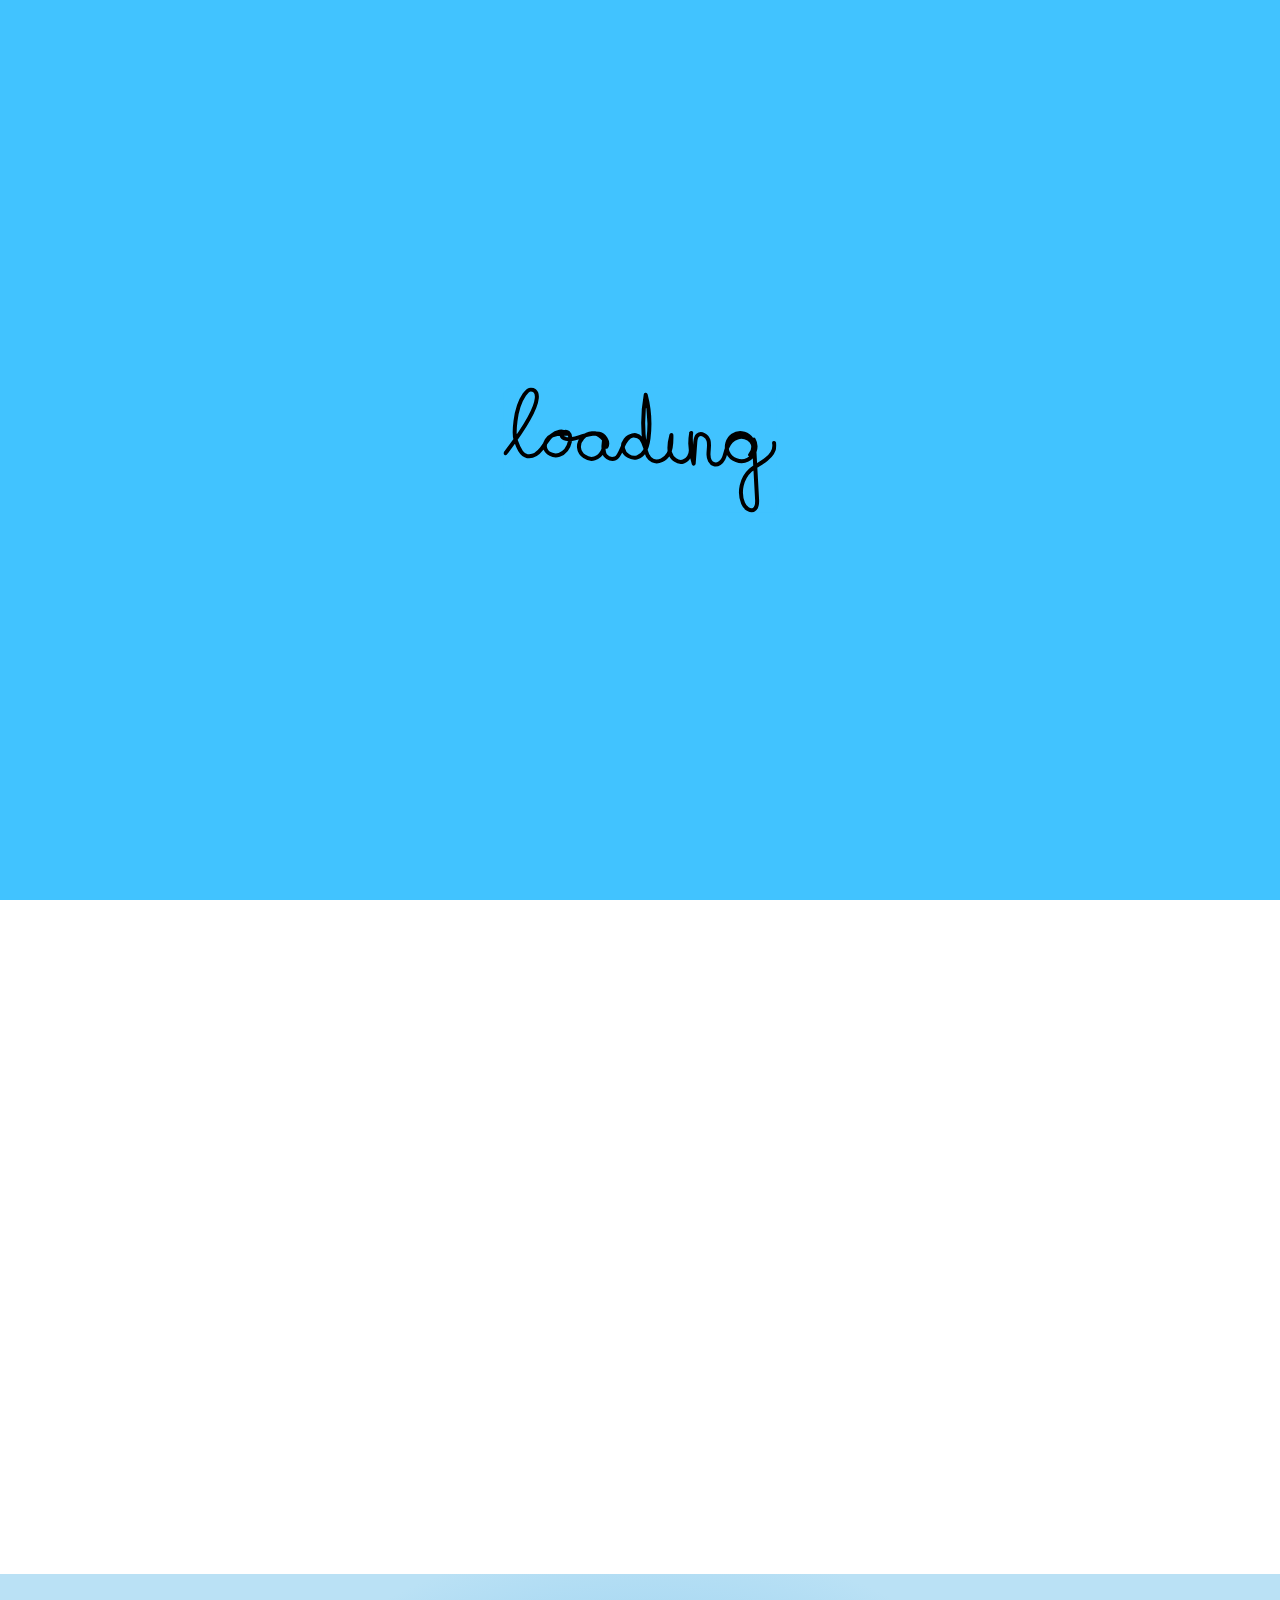
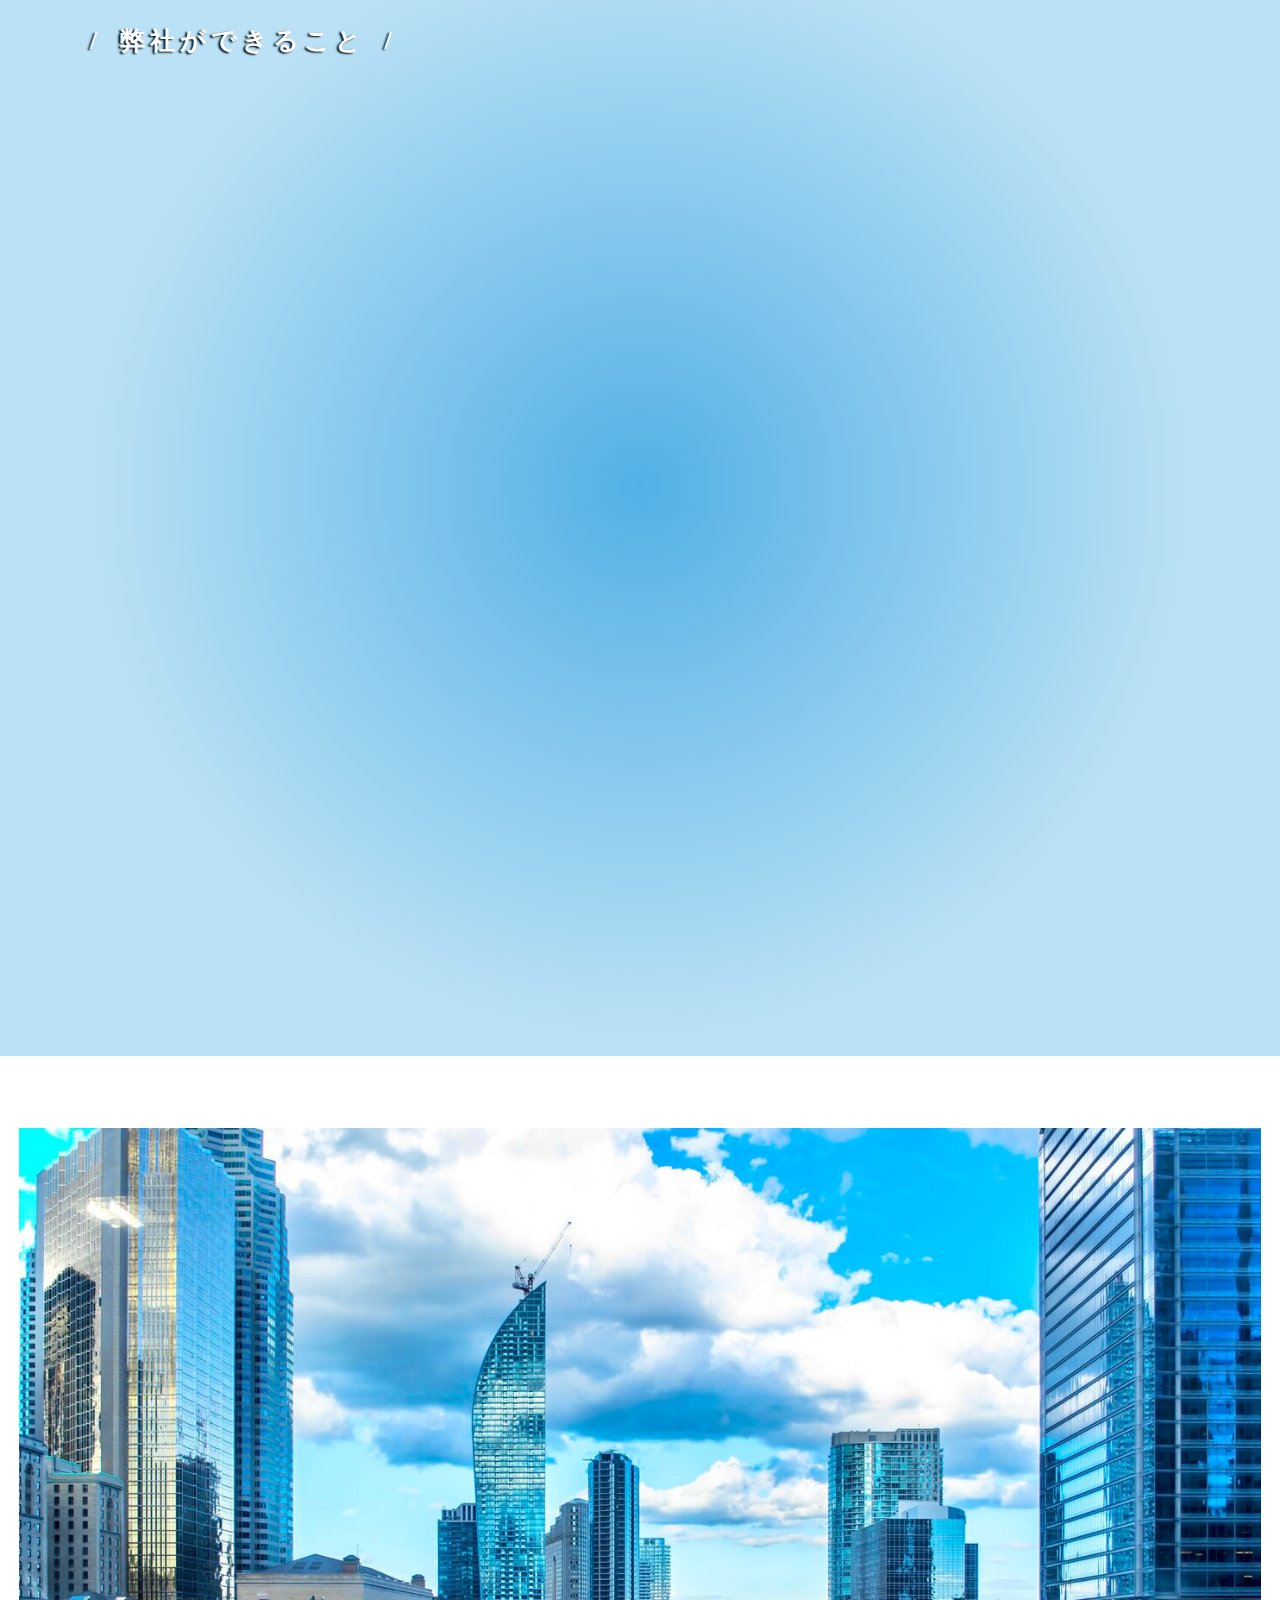
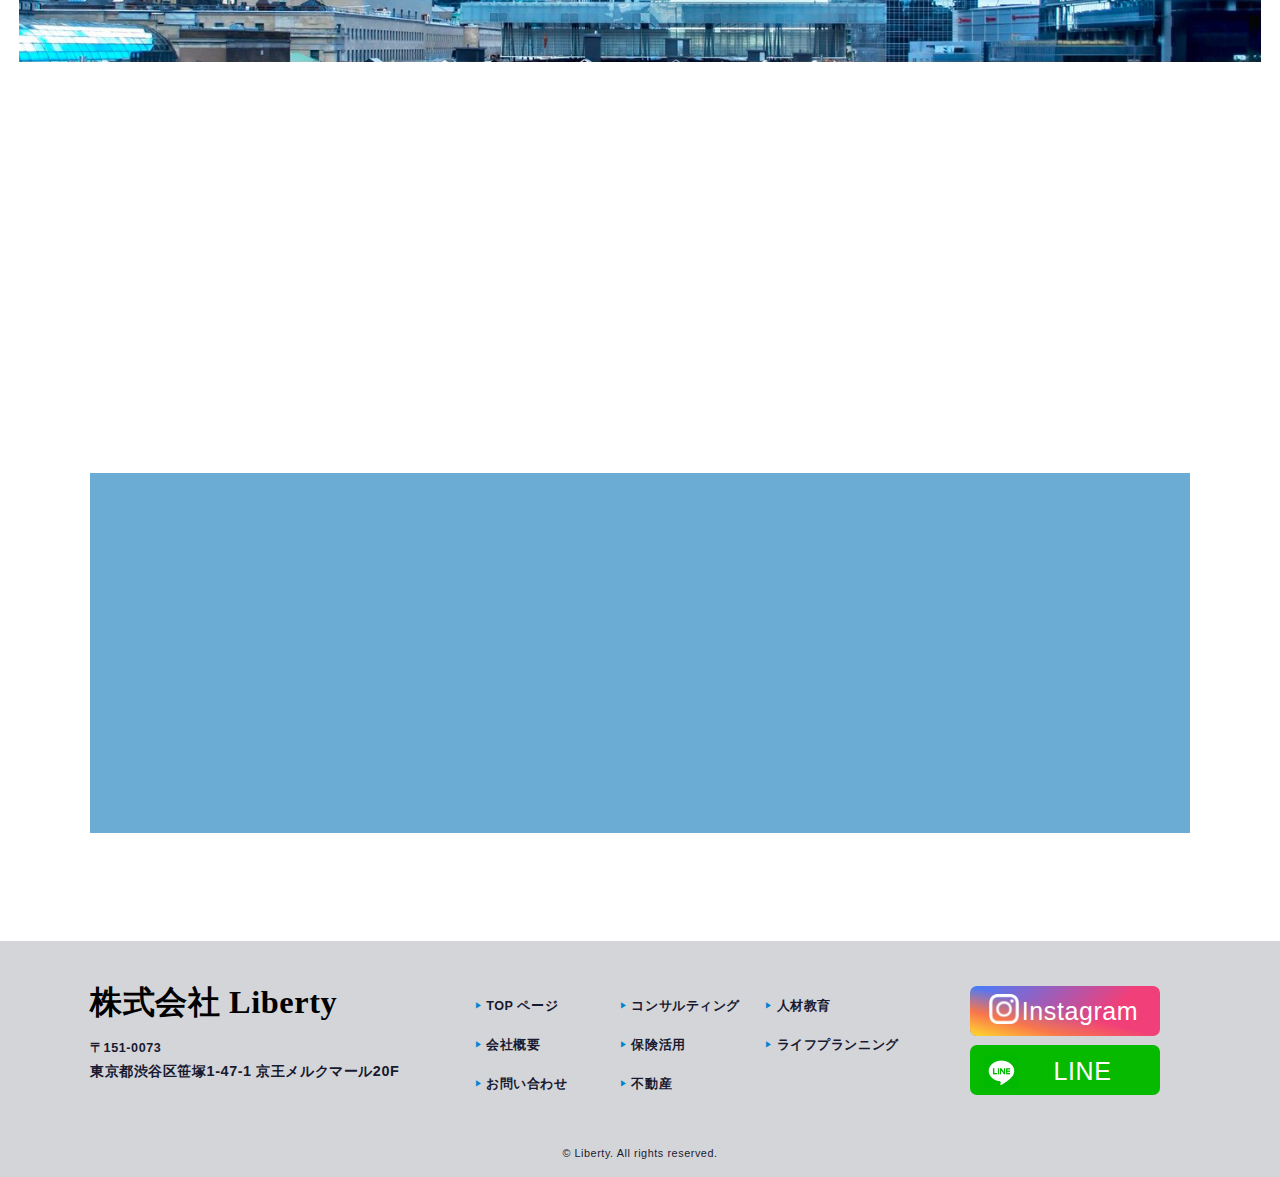
==== index.html @ 4d72312e "最初のコミット" ====
<!DOCTYPE HTML>
<html lang="ja" class=" not-safari not-chrome not-ie addPrintMessage">
<meta http-equiv="content-type" content="text/html;charset=UTF-8" />

<head>
    <meta charset="utf-8">
    <title>株式会社Liberty | あなたの生活に自由を</title>
    <link href="common/css/commona1d5.css" rel="stylesheet">
    <link href="s_css/topcd62.css" rel="stylesheet">
    <link href="slick/slickef31.css" rel="stylesheet">
    <link href="slick/slick-themea68f.css" rel="stylesheet">
    <link rel="canonical" href="index.html">
    <meta name="description" content="私たちは生活の中で様々な物にお金を払っています。その内容を見直し、活用することのよってより縛りのない自由な生活を送ることが出来ます。そのサービスを全国どこでも対応いたします！">
    <meta name="robots" content="">
    <meta property="og:title" content="株式会社Liberty | あなたの生活に自由を">
    <meta property="og:description" content="私たちは生活の中で様々な物にお金を払っています。その内容を見直し、活用することのよってより縛りのない自由な生活を送ることが出来ます。そのサービスを全国どこでも対応いたします！">
    <meta property="og:url" content="https://bonds-property.co.jp/">
    <meta property="og:image" content="common/img/og.png">
    <link href="favicon.ico" rel="icon">
    <meta name="twitter:card" content="summary">
    <meta name="viewport" content="width=device-width,viewport-fit=cover">
    <meta name="format-detection" content="telephone=no, email=no, address=no">
    <meta name="skype_toolbar" content="skype_toolbar_parser_compatible">
    <script src="common/js/common0446.js" defer></script>
    <script src="slick/slickef31.js" defer></script>
    <script src="js/tope878.js" defer></script>
    <script src="js/ofi.min9dcd.js" defer></script>
    <script src="js/loading.js"></script>

    <link href="https://fonts.googleapis.com/css?family=Playfair+Display:400,400i&amp;display=swap" rel="stylesheet">
    <script src="https://ajax.googleapis.com/ajax/libs/jquery/1.11.3/jquery.min.js"></script>
    <link rel="stylesheet" href="common/css/common.css">
    <script src="common/js/page_common.js"></script>

</head>

<body id="Pagetop">
    <div id="loading">
        <svg version="1.1" id="wrapper" xmlns="http://www.w3.org/2000/svg" xmlns:xlink="http://www.w3.org/1999/xlink" x="0px" y="0px" width="273px" height="125.2px" viewBox="0 0 273 125.2" enable-background="new 0 0 273 125.2" xml:space="preserve">
  
        <path class="path" fill="none" stroke="#000000" stroke-width="4" stroke-miterlimit="10" stroke-linecap="round" stroke-linejoin="round" d="
            M2,65.7C49.2,3.8,29.8,2.1,27.4,2c-2.4-0.1-4.4,2.2-6.6,5.3c-10.2,14.8-10.4,40.3-8.7,45s4.6,15.3,11.7,16.5
            c5.5,0.9,10.8-2.9,14.3-7.4c3.5-4.4,6-9.7,10.2-13.4c4.2-3.7,11.1-5.4,15.4-1.7c-5-0.4-10.3-0.4-14.9,1.7s-8.2,7.1-7.3,12.1
            c1.1,5.9,8.5,9.2,14.2,7.3s9.5-7.6,10.8-13.5c0.6-3,0.5-6.5-1.7-8.5c-2.2-2-6.9-0.7-6.7,2.3c0.2,2.1,2.4,3.3,4.4,3.8
            c5.5,1.2,11.2-0.7,16.5-2.7c5.3-1.9,11-3.8,16.5-2.4c5.5,1.4,10,7.7,7.5,12.8c-0.6-7.2-7.3-13.4-14.5-13.3
            c-7.2,0.2-13.7,7.1-13,14.3s8.6,12.9,15.6,10.8c7.5-2.2,11-11.3,10-19.1c-1.8,3.2-1.5,13.5,0.8,16.3c2.3,2.8,6.5,4,9.9,2.8
            c4.4-1.5,6.9-12.1,9.5-16s6.5-7.9,11.1-7.2c5.2,0.8,7.6,6.8,9.1,11.9c0.3-6.2-5.6-12-11.8-11.6c-6.2,0.4-11.3,6.9-10.2,13.1
            c1.1,6.1,8.2,10.5,14.2,8.7c7.4-2.2,10.3-11.1,11.3-18.8c1.9-14.6,0.9-29.5-2.8-43.7c-3,16.8-3.3,34-0.9,50.9
            c0.8,5.7,2.6,12.3,7.8,14.8c5.8,2.8,12.9-1.2,16-6.8c3-5.6,3-12.4,2.8-18.8c-1.5,5.8-3.1,11.9-1.4,17.7c1.6,5.8,7.7,10.8,13.4,8.9
            c5-1.6,7.4-7.5,7.7-12.8s-0.9-10.6,0.1-15.8c-1.8,10.2-0.9,20.9,2.5,30.7c0.5-7.1,1.1-14.3,1.6-21.4c0.2-2.5,0.5-5.4,2.4-7
            c3.6-3.1,9.5,0.6,10.8,5.2c1.3,4.6-0.1,9.5,0,14.2c0.1,4,1.8,8.7,5.7,9.7c3.7,1,7.5-2,9.2-5.4c1.8-3.4,2.2-7.4,3.6-11
            c1.9-4.7,5.6-8.8,10.4-10.4s10.6-0.3,13.8,3.7s2.9,10.4-1.1,13.6c4.4-4.6,4.4-12.7,0.1-17.5s-12.2-5.5-17.5-1.9s-7.3,11.2-4.8,17.1
            c3.1,7.2,12.7,10.8,19.7,7.3c7-3.5,10.1-13.3,6.2-20.1c1.1,20,2.2,40,3.3,60c0.2,3.7,0,8.2-3.3,10c-4.1,2.3-8.9-2.1-10.7-6.5
            c-4.6-11-1.6-24.8,7.3-32.9c4.7-4.3,10.8-6.9,15.8-10.9c5-4,9.2-10.1,7.9-16.4"/>
        <path fill="none" class="path2" stroke="#000000" stroke-width="4" stroke-linecap="round" stroke-linejoin="round" stroke-miterlimit="10" d="
            M177.7,20.2c-2.3-2.5-7-2.1-8.8,0.8c-1.8,2.9,0,7.3,3.3,8.2c2.3,0.6,4.9-0.4,6.2-2.4S179.3,22,177.7,20.2z"/>
        </svg>
    </div>

    <div id="temporary" class="temporary active">
        <img class="temporaryImg" src="img/logo.png" alt="">
    </div>

    <script>
        window.onload = function() {
            setTimeout(function() {
                const spinner = document.getElementById("loading");
                spinner.classList.add('loaded');
            }, 3000)
        }
    </script>

    <!--ヘッダー-->
    <header>
        <h1>
            <a href="index.html"><img class="chenge_img_logo" src="common/img/header_logo.png" alt="株式会社Liberty"></a>
        </h1>
        <nav>
            <ul>
                <li class="active"><a href="index.html">TOP</a></li>
                <li><a href="company/index.html">会社概要</a></li>
                <li><a href="service/index.html">コンサルティング</a></li>
                <li><a href="insurance/index.html">保険活用</a></li>
                <li><a href="service/index.html">不動産</a></li>
                <li><a href="contact/index.html">人材教育</a></li>
                <li><a href="contact/index.html">ライフプランニング</a></li>
                <li><a href="contact/index.html">お問い合わせ</a></li>
            </ul>
            <div id="sp_menu_close">
                <a>CLOSE</a>
            </div>
        </nav>

        <div id="insta_btn">
            <a href="https://www.instagram.com/liberty_official_co.ltd/"><img src="/img/Instagram_color.png" alt="インスタグラム"></a>
        </div>

        <div id="line_btn">
            <a href="https://lin.ee/wfmhhAj"><img src="/img/LINE.png" alt="ライン"></a>
        </div>

        <div id="SPnaviBtn" class="menu-trigger">
            <div id="SPmenuBars">
                <span></span>
                <span></span>
                <span></span>
            </div>
        </div>

    </header>
    <!--/ヘッダー-->

    <main class="mod_main" role="main">
        <!--MV-->
        <section id="mv" class="top_mv">
            <div class="container1300">
                <h2>いまの生活に、<br class="sp_only"> 更なる自由を
                    <span>More liberty in your life.</span></h2>
            </div>
            <div class="mv_slider_wrapper">
                <div class="mv01 mv_slider"><img alt="" src="img/mv_dummy.png"></div>
                <div class="mv02 mv_slider"><img alt="" src="img/mv_dummy.png"></div>
                <div class="mv03 mv_slider"><img alt="" src="img/mv_dummy.png"></div>
                <div class="mv04 mv_slider"><img alt="" src="img/mv_dummy.png"></div>
            </div>
            <div class="mv_scroll">
                <a href="#introduction">Scroll</a>
                <div class="vBorder"></div>
            </div>
        </section>
        <!--/MV-->

        <!--会社概要-->
        <section id="about">
            <div class="section_ttl" data-pararax01>
                <h3 data-pararax01-opacity05="0.0">弊社について<span>About Us</span></h3>
            </div>
            <div class="container1100" data-pararax01>
                <div class="about_text" data-pararax01-opacity02="0.0">
                    <h4>あなたの生活が <br class="sp_only"><br class="pc_only">更に自由になる<br class="sp_only"><br class="pc_only">手助けを致します。
                    </h4>
                    <p>私たちは生活の中で様々な物にお金を払っています。 その内容を見直し・活用することのよって、より縛りのない自由な生活を送ることが出来ます。
                        <br>”やりたいことがある方”は自由に行動でき、
                        <br>”やりたいことが無かった方”は自由な選択ができる、
                        <br>そんなお手伝いをさせて頂きます
                    </p>
                </div>
                <div class="about_photo" data-pararax01-opacity03="0.2"><img alt="" src="img/top_about_photo.jpg"></div>
            </div>
            <!--弊社ができること-->
            <div class="about_kakomi" data-pararax01>
                <div class="container1100">
                    <h4>弊社ができること</h4>
                    <div class="about_kaokmi_flexbox">
                        <div class="about_kakomi_box" data-pararax01-opacity02="0.0">
                            <a class="s1" href="consulting/index.html"><span>コンサルティング</span></a>
                            <ul>
                                <li>事業計画</li>
                                <li>行政申請代行</li>
                                <li>マーケティング</li>
                            </ul>
                        </div>
                        <div class="about_kakomi_box" data-pararax01-opacity02="0.2">
                            <a class="s2" href="insuranse/index.html"><span>保険活用</span></a>
                            <ul>
                                <li>火災保険の活用</li>
                            </ul>
                        </div>
                        <div class="about_kakomi_box" data-pararax01-opacity02="0.4">
                            <a class="s3" href="service/index.html"><span>不動産</span></a>
                            <ul>
                                <li>リフォーム</li>
                                <li>管理</li>
                                <li>メンテナンス</li>
                            </ul>
                        </div>
                    </div>
                    <div class="about_kaokmi_flexbox2">
                        <div class="about_kakomi_box" data-pararax01-opacity02="0.2">
                            <a class="s4" href="education/index.html"><span>人材教育</span></a>
                            <ul>
                                <li>人材育成</li>
                                <li>営業代行</li>
                            </ul>
                        </div>
                        <div class="about_kakomi_box" data-pararax01-opacity02="0.4">
                            <a class="s5" href="lifeplan/index.html"><span>ライフプランニング</span></a>
                            <ul>
                                <li>水道</li>
                                <li>ガス</li>
                                <li>電気</li>
                                <li>通信関係</li>
                            </ul>
                        </div>
                    </div>
                </div>
            </div>

            <!--弊社ができること-->
        </section>
        <!--/弊社について-->
        <!--事業内容-->
        <section id="service">
            <!--山田組の仕事-->
            <div class="container1300 service_works_wrapper" data-pararax01>
                <div class="service_works_text" data-pararax01-opacity03="0.2">
                    <h4>弊社が選ばれる理由</h4>
                    <p>『完全成果報酬型』なのでお客様の利益が先にあって、そこからの1部が弊社への利益となります。 お客様を第一に考え、「安心出来る環境」のもとで一流のサービスを受けて頂ければと思います。
                        <br>
                        <br>『お話だけ聞いてみる』でも大丈夫です。皆様からのご連絡を弊社一同心よりお待ちしております。
                    </p>
                </div>
                <div class="service_works_photo" data-pararax01-opacity02="0.4"><img alt="" src="img/top_service_works_ph02.jpg"></div>
            </div>

        </section>
        <!--採用情報-->
        <section id="recruit">
            <div class="container1300" data-pararax01>
                <div class="section_ttl">
                    <h3 data-pararax01-opacity05="0.0">お問い合わせ<span>CONTACT</span></h3>
                </div>
            </div>
            <div class="container1100" data-pararax01>

                <div class="recruit_photo" data-pararax01-opacity03="0.2"><img alt="" src="img/top_recruet_pc.png"></div>
            </div>
            <!--採用情報リンク-->
            <div class="container1100 recruit_link_wrapper" data-pararax01>
                <div class="recruit_link_photo" data-pararax01-opacity02="0.0"><img alt="" src="img/top_recruit_ph03.jpg"></div>
                <div class="recruit_link_text" data-pararax01-opacity03="0.2">
                    <h4><img alt="YAMADAGUMI RECRUIT" src="img/recruit_link_ttl_pc.png"></h4>
                    <p>未来の「シアワセ」を届けるため。<br class="sp_only"><br class="pc_only"> 未来の自由に向けて
                        <br class="sp_only"><br class="pc_only">あなたのLivertyを創造します
                    </p>
                    <div class="more_btn_white">
                        <a href="recruit/index.html">お問い合わせ</a>
                    </div>
                </div>
            </div>
            <!--/採用情報リンク-->
        </section>
    </main>

    <!--フッター-->
    <footer>
        <div class="container1100">

            <div class="footer_left">
                <h2>
                    <a href="index.html">株式会社 Liberty</a>
                </h2>
                <address>
                    <address>
                        <span>〒151-0073</span>
                        東京都渋谷区笹塚1-47-1 <br data-sc-sp>京王メルクマール20F
                    </address>
            </div>

            <div class="footer_center">
                <ul>
                    <li><a href="index.html">TOP ページ</a></li>
                    <li><a href="company/index.html">会社概要</a></li>
                    <li><a href="contact/index.html">お問い合わせ</a></li>
                </ul>
                <ul>
                    <li><a href="consulting/index.html">コンサルティング</a></li>
                    <li><a href="insuranse/index.html">保険活用</a></li>
                    <li><a href="service/index.html">不動産</a></li>
                </ul>
                <ul>
                    <li><a href="education/index.html">人材教育</a></li>
                    <li><a href="lifeplan/index.html">ライフプランニング</a></li>
                </ul>
            </div>

            <div class="footer_right">
                <a href="https://www.instagram.com/liberty_official_co.ltd/" class="btn-social-long-insta">
                    <img class="fa fa-instagram" src="/img/Instagram_white.png" alt=""><span>Instagram</span>
                </a>

                <a href="https://lin.ee/wfmhhAj" class="btn-social-long-line">
                    <img class="fa fa-line" src="/img/LINE.png" alt=""><span>LINE</span>
                </a>
            </div>

            <p>&copy; Liberty. All rights reserved.</p>

        </div>

    </footer>
    <!--/フッター-->

    <!--先頭に戻る-->
    <div id="back_to_top">
        <a>↑</a>
    </div>
    <!--/先頭に戻る-->

</body>


</html>
---- common/css/commona1d5.css ----
/*===============================
HTML初期化 ver 2019.10.15
===============================*/

body {
    margin: 0;
    padding: 0;
    zoom: 1
}

h1,
h2,
h3,
h4,
h5,
h6 {
    margin: 0;
    padding: 0;
    font-weight: normal;
    font-style: normal;
}

p,
dl,
dt,
dd,
em,
form,
address,
ul,
li {
    margin: 0;
    padding: 0;
    font-style: normal;
}


/* HTML5用 */

article,
aside,
details,
figcaption,
figure,
footer,
header,
hgroup,
menu,
nav,
section {
    display: block;
}

fieldset {
    border: 0;
    margin: 0;
    padding: 0;
}

hr {
    display: block;
    height: 1px;
    border: 0;
    border-top: 1px solid #cccccc;
    margin: 1em 0;
    padding: 0;
}

ul {
    list-style: none;
    padding: 0;
    margin: 0;
    border: 0;
}

li {
    padding: 0;
    margin: 0;
}

input,
select {
    vertical-align: middle;
}


/* tableタグ*/

th,
td {
    padding: 0;
}

caption {
    text-align: left;
}


/* リンク設定 */

a {
    outline: 0;
    border: 0;
    transition: all 0.3s ease;
}

@media screen and (max-width: 800px) {
    a {
        transition: none !important;
    }
}

a img {
    border: 0;
}


/* TELリンク */

@media screen and (min-width: 768px) {
    a[href^="tel:"] {
        pointer-events: none;
    }
}

img {
    border: 0;
    max-width: 100%;
    -webkit-backface-visibility: hidden;
}

html {
    -webkit-text-size-adjust: none;
    zoom: 1;
}

body,
html {
    height: 100%;
}

p {
    text-align: justify;
    text-justify: inter-ideograph;
}


/*============================================
基本CSS
===========================================*/

html {
    -ms-text-size-adjust: 100%;
    -webkit-text-size-adjust: 100%;
    font-size: 100px;
    -webkit-font-smoothing: antialiased;
    min-height: 100%;
}

@media screen and (min-width:1281px) and (max-width:1399px) {
    html {
        -ms-text-size-adjust: 92%;
        -webkit-text-size-adjust: 92%;
        font-size: 92px
    }
}

@media screen and (min-width:1153px) and (max-width:1280px) {
    html {
        -ms-text-size-adjust: 90%;
        -webkit-text-size-adjust: 90%;
        font-size: 90px
    }
}

@media screen and (min-width:1025px) and (max-width:1152px) {
    html {
        -ms-text-size-adjust: 90%;
        -webkit-text-size-adjust: 90%;
        font-size: 90px
    }
}

@media screen and (min-width:768px) and (max-width:1024px) {
    html {
        -ms-text-size-adjust: 90%;
        -webkit-text-size-adjust: 90%;
        font-size: 90px
    }
}

@media screen and (max-width:767px) {
    html {
        -ms-text-size-adjust: 100%;
        -webkit-text-size-adjust: 100%;
        font-size: 100px
    }
}

@media screen and (max-width:360px) {
    html {
        -ms-text-size-adjust: 85%;
        -webkit-text-size-adjust: 85%;
        font-size: 85px
    }
}

body {
    font-family: "游ゴシック", "游ゴシック体", "Yu Gothic", YuGothic, "ヒラギノ角ゴ Pro W3", "Hiragino Kaku Gothic ProN", "Hiragino Kaku Gothic Pro", "メイリオ", "Meiryo", sans-serif;
    -webkit-font-feature-settings: "palt";
    font-feature-settings: "palt";
    position: relative;
    font-size: 0.16rem;
    letter-spacing: 0.04em;
    color: #333333;
    line-height: 1;
    min-height: 100%;
    overflow-x: hidden;
    min-width: 1000px;
}

input,
select,
textarea {
    font-family: "游ゴシック", "游ゴシック体", "Yu Gothic", YuGothic, "ヒラギノ角ゴ Pro W3", "Hiragino Kaku Gothic ProN", "Hiragino Kaku Gothic Pro", "メイリオ", "Meiryo", sans-serif!important;
}

@media screen and (max-width:767px) {
    body {
        min-width: inherit;
        overflow-x: hidden;
    }
    body.menu_open {
        overflow: hidden;
    }
}


/*=========================
PC / スマホの適用
=========================*/

.sp_only {
    display: none;
}

@media screen and (max-width: 767px) {
    .pc_only {
        display: none;
    }
    .sp_only {
        display: block;
    }
}


/*=============================
ヘッダー
=============================*/

header {
    width: 100%;
    z-index: 10;
    position: fixed;
    padding-top: 0.26rem;
    padding-bottom: 0.26rem;
    left: 0;
    box-sizing: border-box;
}

@media screen and (max-width:767px) {
    header {
        padding-top: 0.18rem;
        padding-bottom: 0.18rem;
    }
}

header.fixed {
    background: #FFF;
}

@media screen and (max-width: 900px) {
    header {
        top: 0;
    }
}


/* ロゴ */

header h1 {
    margin-left: 0.4rem;
}

@media screen and (max-width:1152px) {
    header h1 {
        margin-left: 0.2rem;
    }
}

@media screen and (max-width:1000px) and (min-width:901px) {
    body.toppage header h1 {
        max-width: 1.80rem;
    }
    body.toppage header h1 a {
        display: block;
        background-position: center;
        background-size: contain;
    }
    body.toppage header.fixed h1 a {
        background-position: center;
        background-size: contain;
    }
    body.toppage header h1 img {
        height: auto;
    }
}

@media screen and (max-width:900px) {
    header h1 {
        margin: auto;
        text-align: center;
    }
}

@media screen and (max-width:767px) {
    header h1 {
        margin-left: 0.1rem;
        text-align: left;
        z-index: 9;
        position: relative;
    }
}

header h1 img {
    height: 0.41rem;
}

@media screen and (max-width:767px) {
    header h1 img {
        height: 0.32rem;
    }
}


/* ナビゲーション */

header ul {
    position: absolute;
    top: 50%;
    transform: translateY(-50%);
    right: 0.4rem;
}

@media screen and (max-width:1152px) {
    header ul {
        right: 0.2rem;
    }
}

@media screen and (max-width:900px) {
    header ul {
        position: relative;
        top: inherit;
        right: inherit;
        margin: auto;
        text-align: center;
        padding-top: 0.2rem;
    }
}

@media screen and (max-width:767px) {
    header nav {
        position: fixed;
        top: 0;
        right: 0;
        width: 100%;
        z-index: 3;
        background-color: rgba(30, 34, 44, 0.95);
        height: 100%;
        box-sizing: border-box;
        display: none;
    }
    header ul {
        width: 100%;
        padding-top: 24%;
        transform: translateY(0%);
    }
}

header ul li {
    display: inline-block;
    font-weight: 700;
    letter-spacing: 0.1em;
}

@media screen and (max-width:767px) {
    header ul li {
        display: block;
        line-height: 3;
    }
    header ul li.active a {
        border-bottom: 2px solid #ffffff;
    }
}

header ul li::after {
    content: "/";
    font-weight: 100;
    color: #FFF;
    padding-left: 0.14rem;
    padding-right: 0.1rem;
}

header.fixed ul li::after {
    content: "/";
    color: #000;
}

@media screen and (max-width:1152px) {
    header ul li::after {
        padding-left: 0.06rem;
        padding-right: 0.04rem;
    }
}

@media screen and (max-width:767px) {
    header ul li::after {
        display: none;
        padding: 0;
    }
}

header ul li.no_slash {
    padding-right: 0.2rem;
}

@media screen and (max-width:767px) {
    header ul li.no_slash {
        padding-right: 0;
    }
}

header ul li a {
    color: #FFF;
    text-decoration: none;
    font-size: 0.16rem;
    padding-bottom: 0.06rem;
    position: relative;
}


/*header ul li a:hover {
	border-bottom: 2px solid #fff;
}
.fixed ul li a:hover {
	border-bottom: 2px solid #008090;
}*/

header ul li a::before {
    content: "";
    position: absolute;
    bottom: -2px;
    left: 0;
    width: 0%;
    height: 2px;
    background: #fff;
    transition: all 0.3s ease;
}

.fixed ul li a::before {
    content: "";
    position: absolute;
    bottom: -2px;
    left: 0;
    width: 0%;
    height: 2px;
    background: #fff;
    transition: all 0.3s ease;
}

header ul li a:hover::before,
.fixed ul li a:hover::before {
    width: 100%;
}

header.fixed ul li a {
    color: #000;
}

body.menu_open header ul li a {
    color: #FFF;
}

@media screen and (max-width:767px) {
    header ul li a {
        font-size: 0.18rem;
    }
}

header ul li:last-child a {
    border: 1px solid #FFF;
    padding: 0.1rem;
    font-size: 0.14rem;
    padding-left: 0.5rem;
    padding-right: 0.5rem;
    border-radius: 0.2rem;
    background-image: url("../img/link_arrow_white.png");
    background-position: 90% center;
    background-repeat: no-repeat;
    background-size: 0.06rem;
}

header ul li:last-child a::before {
    display: none;
}

header.fixed ul li:last-child a {
    border: 1px solid #fff;
    background-image: url("../img/link_arrow_black.png");
    background-position: 90% center;
    background-repeat: no-repeat;
    background-size: 0.06rem;
}

@media screen and (max-width:1152px) {
    header ul li:last-child a {
        padding-left: 0.3rem;
        padding-right: 0.3rem;
    }
}

@media screen and (max-width:767px) {
    header ul li:last-child a {
        border: 0;
        padding: 0 0 0.06rem 0;
        font-size: 0.18rem;
        background-image: none;
        border: none;
    }
    header.fixed ul li:last-child a {
        border: none;
    }
}

header ul li:last-child a:hover {
    background-color: #FFF;
    color: #111;
    background-image: url("../img/link_arrow_black.png");
    background-position: 90% center;
    background-repeat: no-repeat;
    background-size: 0.06rem;
}

header.fixed ul li:last-child a:hover {
    background-color: #111;
    color: #FFF;
    background-image: url("../img/link_arrow_white.png");
    background-position: 90% center;
    background-repeat: no-repeat;
    background-size: 0.06rem;
}

header ul li.no_slash::after,
header ul li:last-child::after {
    display: none;
}


/* スマホ時のメールボタン */


/* #sp_mail_btn {
	position: absolute;
	top: 0.2rem;
	right: 0.7rem;
	width: 0.3rem;
	z-index: 10;
} */


/* スマホ時の閉じるボタン */

#sp_menu_close {
    position: absolute;
    bottom: 10%;
    left: 50%;
    transform: translateX(-50%);
    text-align: center;
}

#sp_menu_close a {
    font-size: 0.18rem;
    font-weight: 700;
    color: #FFF;
    cursor: pointer;
    display: inline-block;
    background-image: url("../img/sp_menu_close_btn.png");
    background-repeat: no-repeat;
    background-position: left center;
    background-size: 0.14rem;
    padding-left: 0.24rem;
}


/*=========================
スマホナビ
=========================*/


/* 開閉ボタン */

#SPnaviBtn {
    display: none;
}

@media screen and (max-width: 767px) {
    #SPnaviBtn {
        position: absolute;
        top: 0.2rem;
        right: 0.1rem;
        width: 0.5rem;
        height: 0.3rem;
        border-radius: 4px;
        color: #1a90d0;
        text-align: center;
        font-size: 0.55em;
        display: block;
        z-index: 10;
    }
}

.menu-trigger,
.menu-trigger span {
    display: inline-block;
    transition: all .4s;
    box-sizing: border-box;
}

#SPmenuBars {
    position: absolute;
    left: 50%;
    width: 50%;
    height: 70%;
    top: 50%;
    -webkit-transform: translate(-50%, -50%);
    transform: translate(-50%, -50%);
}

.menu-trigger span {
    position: absolute;
    left: 0;
    width: 100%;
    height: 1px;
    background-color: #FFF;
}

header.fixed .menu-trigger span {
    background-color: #000;
}

body.menu_open .menu-trigger span {
    background-color: #FFF;
}

.menu-trigger span:nth-of-type(1) {
    top: 0;
}

.menu-trigger span:nth-of-type(2) {
    top: 49%;
}

.menu-trigger span:nth-of-type(3) {
    bottom: 0;
}

.menu-trigger.active span:nth-of-type(1) {
    -webkit-transform: rotate(-45deg);
    transform: rotate(-45deg);
    top: 50%;
}

.menu-trigger.active span:nth-of-type(2) {
    opacity: 0;
}

.menu-trigger.active span:nth-of-type(3) {
    -webkit-transform: rotate(45deg);
    transform: rotate(45deg);
    bottom: 50%;
}

@media screen and (max-width: 340px) {
    .menu-trigger.active span:nth-of-type(3) {
        bottom: 45%;
    }
}


/*=============================
コンテンツボックス
=============================*/

section {
    overflow-x: hidden;
}


/* 幅1300pxのボックス */

.container1300 {
    max-width: 1300px;
    margin: auto;
    position: relative;
    padding-left: 0.4rem;
    padding-right: 0.4rem;
}


/* 幅1100pxのボックス */

.container1100 {
    max-width: 1100px;
    margin: auto;
    position: relative;
    padding-left: 0.4rem;
    padding-right: 0.4rem;
}


/*=========================
各セクションのタイトル
=========================*/

.section_ttl {
    text-align: center;
    line-height: 1.7;
    padding-top: 0.6rem;
    /* background-image: url("../img/ttl_logo.png");
	background-position: center top;
	background-repeat: no-repeat;
	background-size: auto 0.4rem; */
    padding-bottom: 0.4rem;
}

@media screen and (max-width:767px) {
    .section_ttl {
        padding-top: 0.4rem;
        /* background-image: url("../img/ttl_logo.png");
		background-position: center top;
		background-repeat: no-repeat;
		background-size: auto 0.28rem; */
        padding-bottom: 0.4rem;
    }
}

.section_ttl h3 {
    font-size: 0.35rem;
    font-family: "游明朝", YuMincho, "Hiragino Mincho ProN W3", "ヒラギノ明朝 ProN W3", "Hiragino Mincho ProN", "HG明朝E", "ＭＳ Ｐ明朝", "ＭＳ 明朝", serif;
    letter-spacing: 0.1em;
}

@media screen and (max-width:767px) {
    .section_ttl h3 {
        font-size: 0.24rem;
    }
}

.section_ttl h3 span {
    font-size: 0.23rem;
    display: block;
    font-family: 'Playfair Display', serif;
    font-style: italic;
}

@media screen and (max-width:767px) {
    .section_ttl h3 span {
        font-size: 0.16rem;
    }
}

.section_ttl h3 span em {
    font-family: "游明朝", YuMincho, "Hiragino Mincho ProN W3", "ヒラギノ明朝 ProN W3", "Hiragino Mincho ProN", "HG明朝E", "ＭＳ Ｐ明朝", "ＭＳ 明朝", serif;
    font-size: 0.22rem;
    position: relative;
    top: 0.02rem;
}

@media screen and (max-width:767px) {
    .section_ttl h3 span em {
        font-size: 0.15rem;
    }
}


/*=========================
続きを読むボタン
=========================*/

.more_btn,
.more_btn_white {
    max-width: 3rem;
    width: 100%;
    margin: auto;
}

@media screen and (max-width:767px) {
    .more_btn,
    .more_btn_white {
        max-width: 2.25rem;
    }
}

.more_btn a {
    text-align: center;
    display: block;
    font-size: 0.16rem;
    color: #0084d1;
    border: 1px solid #0084d1;
    padding: 0.2rem;
    border-radius: 40px;
    text-decoration: none;
}

@media screen and (max-width:767px) {
    .more_btn a {
        font-size: 0.15rem;
        padding: 0.14rem;
    }
}

.more_btn a:hover {
    background-color: #0084d1;
    color: #FFF;
}

.more_btn_white a {
    text-align: center;
    display: block;
    font-size: 0.16rem;
    color: #FFF;
    border: 1px solid #FFF;
    padding: 0.2rem;
    border-radius: 40px;
    text-decoration: none;
    background-image: url("../img/link_arrow_white.png");
    background-position: 90% center;
    background-repeat: no-repeat;
    background-size: 0.06rem;
}

@media screen and (max-width:767px) {
    .more_btn_white a {
        font-size: 0.15rem;
        padding: 0.14rem;
    }
}

.more_btn_white a:hover {
    background-color: #FFF;
    color: #282C3C;
    background-image: url("../img/link_arrow_kon.png");
    background-position: 90% center;
    background-repeat: no-repeat;
    background-size: 0.06rem;
}


/*=========================
フッター
=========================*/

footer {
    background-color: #D4D5D8;
    padding-top: 0.5rem;
    padding-bottom: 0.2rem;
    color: #181A31;
    position: relative;
    overflow: hidden;
}

@media screen and (max-width:767px) {}

footer .container1100 {
    display: flex;
    flex-wrap: wrap;
    justify-content: space-between;
}

@media screen and (max-width:767px) {
    footer .container1100 {
        box-sizing: border-box;
    }
}

footer .footer_left {
    width: 30%;
}

@media screen and (max-width:767px) {
    footer .footer_left {
        width: 100%;
    }
}

footer .footer_left h2 {
    max-width: 2.9rem;
    padding-bottom: 0.2rem;
}

footer .footer_left a {
    text-decoration: none;
    color: #000;
    font-size: 1.5em;
    font-weight: 700;
    font-family: "游明朝", YuMincho, "Hiragino Mincho ProN W3", "ヒラギノ明朝 ProN W3", "Hiragino Mincho ProN", "HG明朝E", "ＭＳ Ｐ明朝", "ＭＳ 明朝", serif;
}

@media screen and (max-width:767px) {
    footer .footer_left h2 {
        max-width: 2.2rem;
        margin: auto;
    }
}

footer .footer_left address {
    font-size: 0.16rem;
    font-weight: 700;
    line-height: 1.8;
}

footer .footer_left address br {
    display: none;
}

@media screen and (max-width:767px) {
    footer .footer_left address br {
        display: block;
    }
}

@media screen and (max-width:767px) {
    footer .footer_left address {
        font-size: 0.14rem;
    }
}

footer .footer_left address span {
    font-size: 0.14rem;
    display: block;
}

footer .footer_center {
    width: 33%;
    display: flex;
    flex-wrap: wrap;
}

@media screen and (max-width:767px) {
    footer .footer_center {
        width: 100%;
        display: block;
        padding-top: 0.3rem;
    }
}

footer .footer_center ul {
    width: 33%;
}

@media screen and (max-width:767px) {
    footer .footer_center ul {
        width: 100%;
    }
}

footer .footer_center li {
    line-height: 2.7;
}

@media screen and (max-width:767px) {
    footer .footer_center li {
        line-height: 2;
        width: 50%;
        float: left;
    }
}

footer .footer_center li a {
    font-size: 0.14rem;
    color: #181A31;
    text-decoration: none;
    font-weight: 700;
}

@media screen and (min-width:768px) {
    footer .footer_center li a {
        white-space: nowrap;
    }
}

@media screen and (max-width:767px) {
    footer .footer_center li a {
        font-size: 0.13rem;
    }
}

footer .footer_center li a::before {
    content: "▶";
    color: #00A0B4;
    padding-right: 0.04rem;
    font-size: 0.08rem;
    position: relative;
    top: -0.02rem;
}

footer p {
    width: 100%;
    text-align: center;
    font-size: 0.12rem;
    padding-top: 0.5rem;
}

@media screen and (max-width:767px) {
    footer p {
        text-align: left;
        font-size: 0.1rem;
        padding-top: 0.3rem;
    }
}

footer .footer_right {
    width: 33%;
    display: flex;
    flex-wrap: wrap;
}

@media screen and (max-width:767px) {
    footer .footer_right {
        width: 100%;
        display: block;
        padding-top: 0.3rem;
    }
}

.btn-social-long-insta {
    /*ボタンの下地*/
    color: #FFF;
    /*文字・アイコン色*/
    border-radius: 7px;
    /*角丸に*/
    position: relative;
    display: inline-block;
    height: 50px;
    /*高さ*/
    width: 190px;
    /*幅*/
    text-align: center;
    /*中身を中央寄せ*/
    font-size: 25px;
    /*文字のサイズ*/
    line-height: 50px;
    /*高さと合わせる*/
    background: linear-gradient(135deg, #427eff 0%, #f13f79 70%) no-repeat;
    /*グラデーション①*/
    overflow: hidden;
    /*はみ出た部分を隠す*/
    text-decoration: none;
    /*下線は消す*/
}

.btn-social-long-insta:before {
    /*グラデーション②*/
    content: '';
    position: absolute;
    top: 0;
    left: 0;
    width: 100%;
    /*全体を覆う*/
    height: 100%;
    /*全体を覆う*/
    background: linear-gradient(15deg, #ffdb2c, rgb(249, 118, 76) 25%, rgba(255, 77, 64, 0) 50%) no-repeat;
}

.btn-social-long-insta .fa-instagram {
    /*アイコン*/
    font-size: 35px;
    /*アイコンサイズ*/
    position: relative;
    top: 4px;
    /*アイコン位置の微調整*/
}

.btn-social-long-insta span {
    /*テキスト*/
    display: inline-block;
    position: relative;
    transition: .5s
}


/*=============================
ページの先頭に戻る
=============================*/

#back_to_top {
    position: fixed;
    right: 0;
    bottom: 0;
    width: 0.6rem;
    height: 0.6rem;
    display: none;
}

@media screen and (max-width:767px) {
    #back_to_top {
        width: 0.4rem;
        height: 0.4rem;
    }
}

#back_to_top {
    display: flex;
    justify-content: center;
    align-items: center;
    background: #0084d1;
    opacity: 0.5;
}

#back_to_top a {
    display: block;
    cursor: pointer;
    color: white;
    font-size: .4rem;
}

#back_to_top:hover {
    opacity: 1;
}

.f-playfair {
    font-family: 'Playfair Display', serif;
    font-style: italic;
}

.f-yumincho {
    font-family: "游明朝", YuMincho, "Hiragino Mincho ProN W3", "ヒラギノ明朝 ProN W3", "Hiragino Mincho ProN", "HG明朝E", "ＭＳ Ｐ明朝", "ＭＳ 明朝", serif;
}

.linkArea {
    padding: 1rem 0 0.98rem;
    border-top: 1px solid #D4D5D8;
}

.linkArea .list {
    display: flex;
}

.linkArea .list .item {
    width: calc((100% - 9.09%) /2);
}

.linkArea .list .item+.item {
    margin-left: 9.092%;
}

.linkArea .list .item .content {
    padding: 0.37rem 1rem 0;
    box-sizing: border-box;
}

.linkArea .list .item .content .ttl {
    font-size: 0.3rem;
    line-height: 1;
    text-align: center;
    letter-spacing: 0.2em;
    margin-bottom: 0.31rem;
}

.linkArea .list .item .content .ttl span {
    display: block;
    font-size: 0.2rem;
    line-height: 1;
    margin-top: 0.14rem;
}

.linkArea .more_btn a {
    font-weight: bold;
}

@media screen and (max-width:767px) {
    .linkArea {
        padding: 0.4rem 0 0.08rem;
    }
    .linkArea .container1100 {
        width: 100%;
        box-sizing: border-box;
        padding-left: 0.3rem;
        padding-right: 0.3rem;
    }
    .linkArea .list {
        flex-direction: column;
    }
    .linkArea .list .item {
        width: 100%;
        box-sizing: border-box;
        display: flex;
        margin: 0 0 0.3rem;
    }
    .linkArea .list .item+.item {
        margin-left: 0;
        border-top: 1px solid #D4D5D8;
        padding-top: 0.3rem;
    }
    .linkArea .list .item h5 {
        width: 44.445%;
    }
    .linkArea .list .item .content {
        padding: 0.09rem 0 0.08rem 0.03rem;
        box-sizing: border-box;
        width: 55.555%;
    }
    .linkArea .list .item .content .ttl {
        font-size: 0.18rem;
        letter-spacing: 0.1em;
        margin-bottom: 0.17rem;
    }
    .linkArea .list .item .content .ttl span {
        font-size: 0.13rem;
        margin-top: 0.1rem;
    }
    .linkArea .list .item .content .link {
        max-width: 0.25rem;
    }
    .linkArea .list .item .content .link a {
        border-radius: 50%;
        padding: 0.115rem;
        background-position: 50% center;
    }
}


/*============================
下層　パンくずリスト
============================*/

.breadcrumbArea {
    width: 100%;
    padding: 12px 0;
    background: #f4f4f5;
    padding-left: 80px;
    box-sizing: border-box;
}

@media screen and (max-width:900px) {
    .breadcrumbArea {
        margin-top: 148px;
    }
}

.breadcrumbArea ul {
    height: 100%;
    display: flex;
    align-items: center;
}

.breadcrumbArea ul li:not(:last-child) {
    position: relative;
    padding-right: 15px;
    margin-right: 10px;
}

.breadcrumbArea ul li:not(:nth-last-child(-n+2))::before {
    content: '';
    width: 6px;
    height: 6px;
    border: 0px;
    border-top: solid 1px #000;
    border-right: solid 1px #000;
    -ms-transform: rotate(45deg);
    -webkit-transform: rotate(45deg);
    transform: rotate(45deg);
    position: absolute;
    top: 36%;
    right: 0;
}

.breadcrumbArea ul li:nth-last-of-type(2) {
    bottom: -.5px;
}

.breadcrumbArea ul li a,
.breadcrumbArea ul li p {
    color: #000;
    text-decoration: none;
    font-size: 12px;
}

.breadcrumbArea ul li p {
    line-height: 1.4;
    transform: translateY(.5px);
}

@media screen and (max-width:768px) {
    .breadcrumbArea {
        padding-left: 20px;
        box-sizing: border-box;
        margin-top: 0px;
    }
}

@media screen and (max-width:480px) {
    .breadcrumbArea ul li p {
        transform: translateY(1px);
    }
}

@media screen and (max-width:375px) {
    .breadcrumbArea ul li a,
    .breadcrumbArea ul li p {
        font-size: 10px;
    }
}

[data-pararax01] [data-pararax01-opacity05].active {
    opacity: 1;
    -webkit-transform: translate(0px, 0px);
    -ms-transform: translate(0px, 0px);
    transform: translate(0px, 0px);
}


/* -----------------------------------------------------------------------------

モーション

----------------------------------------------------------------------------- */

[data-pararax01] {
    position: relative;
}

[data-pararax01] [data-pararax01-inview] {
    position: absolute;
    top: 270px;
    bottom: 270px;
    left: 0;
    width: 100%;
    pointer-events: none;
    opacity: 0;
}

@media print,
screen and (min-width: 721px) and (max-height: 800px) {
    [data-pararax01] [data-pararax01-inview] {
        top: 120px;
        bottom: 120px;
    }
}

@media print,
screen and (min-width: 721px) and (max-height: 650px) {
    [data-pararax01] [data-pararax01-inview] {
        top: 50px;
        bottom: 50px;
    }
}

@media print,
screen and (max-width: 720px) {
    [data-pararax01] [data-pararax01-inview] {
        top: 230px;
        bottom: 230px;
    }
}

[data-pararax01] [data-pararax01-opacity01] {
    opacity: 0;
    -webkit-transition: opacity 0.8s cubic-bezier(0.015, 0.54, 0.35, 1);
    -o-transition: opacity 0.8s cubic-bezier(0.015, 0.54, 0.35, 1);
    transition: opacity 0.8s cubic-bezier(0.015, 0.54, 0.35, 1);
    backface-visibility: hidden;
}

[data-pararax01] [data-pararax01-opacity01].active {
    opacity: 1;
}

[data-pararax01] [data-pararax01-opacity02] {
    opacity: 0;
    -webkit-transition: opacity 1.0s, -webkit-transform 1.0s cubic-bezier(0.015, 0.54, 0.35, 1);
    transition: opacity 1.0s, -webkit-transform 1.0s cubic-bezier(0.015, 0.54, 0.35, 1);
    -o-transition: opacity 1.0s, transform 1.0s cubic-bezier(0.015, 0.54, 0.35, 1);
    transition: opacity 1.0s, transform 1.0s cubic-bezier(0.015, 0.54, 0.35, 1);
    transition: opacity 1.0s, transform 1.0s cubic-bezier(0.015, 0.54, 0.35, 1), -webkit-transform 1.0s cubic-bezier(0.015, 0.54, 0.35, 1);
    backface-visibility: hidden;
}

[data-pararax01] [data-pararax01-opacity02].active {
    opacity: 1;
    -webkit-transform: translate(0px, 0px);
    -ms-transform: translate(0px, 0px);
    transform: translate(0px, 0px);
}

[data-pararax01] [data-pararax01-opacity02] {
    -webkit-transform: translate(-20px, -7px);
    -ms-transform: translate(-20px, -7px);
    transform: translate(-20px, -7px);
}

[data-pararax01] [data-pararax01-opacity03] {
    opacity: 0;
    -webkit-transition: opacity 1.0s, -webkit-transform 1.0s cubic-bezier(0.015, 0.54, 0.35, 1);
    transition: opacity 1.0s, -webkit-transform 1.0s cubic-bezier(0.015, 0.54, 0.35, 1);
    -o-transition: opacity 1.0s, transform 1.0s cubic-bezier(0.015, 0.54, 0.35, 1);
    transition: opacity 1.0s, transform 1.0s cubic-bezier(0.015, 0.54, 0.35, 1);
    transition: opacity 1.0s, transform 1.0s cubic-bezier(0.015, 0.54, 0.35, 1), -webkit-transform 1.0s cubic-bezier(0.015, 0.54, 0.35, 1);
    backface-visibility: hidden;
}

[data-pararax01] [data-pararax01-opacity03].active {
    opacity: 1;
    -webkit-transform: translate(0px, 0px);
    -ms-transform: translate(0px, 0px);
    transform: translate(0px, 0px);
}

[data-pararax01] [data-pararax01-opacity03] {
    -webkit-transform: translate(20px, 7px);
    -ms-transform: translate(20px, 7px);
    transform: translate(20px, 7px);
    backface-visibility: hidden;
}

[data-pararax01] [data-pararax01-opacity04] {
    opacity: 0;
    -webkit-transition: opacity 1.0s, -webkit-transform 1.0s cubic-bezier(0.015, 0.54, 0.35, 1);
    transition: opacity 1.0s, -webkit-transform 1.0s cubic-bezier(0.015, 0.54, 0.35, 1);
    -o-transition: opacity 1.0s, transform 1.0s cubic-bezier(0.015, 0.54, 0.35, 1);
    transition: opacity 1.0s, transform 1.0s cubic-bezier(0.015, 0.54, 0.35, 1);
    transition: opacity 1.0s, transform 1.0s cubic-bezier(0.015, 0.54, 0.35, 1), -webkit-transform 1.0s cubic-bezier(0.015, 0.54, 0.35, 1);
    backface-visibility: hidden;
}

[data-pararax01] [data-pararax01-opacity04].active {
    opacity: 1;
    -webkit-transform: translate(0px, 0px);
    -ms-transform: translate(0px, 0px);
    transform: translate(0px, 0px);
}

[data-pararax01] [data-pararax01-opacity04] {
    -webkit-transform: translate(0, 40px);
    -ms-transform: translate(0, 40px);
    transform: translate(0, 40px);
    backface-visibility: hidden;
}

[data-pararax01] [data-pararax01-opacity05] {
    opacity: 0;
    -webkit-transition: opacity 1.0s, -webkit-transform 1.0s cubic-bezier(0.015, 0.54, 0.35, 1);
    transition: opacity 1.0s, -webkit-transform 1.0s cubic-bezier(0.015, 0.54, 0.35, 1);
    -o-transition: opacity 1.0s, transform 1.0s cubic-bezier(0.015, 0.54, 0.35, 1);
    transition: opacity 1.0s, transform 1.0s cubic-bezier(0.015, 0.54, 0.35, 1);
    transition: opacity 1.0s, transform 1.0s cubic-bezier(0.015, 0.54, 0.35, 1), -webkit-transform 1.0s cubic-bezier(0.015, 0.54, 0.35, 1);
    backface-visibility: hidden;
}

[data-pararax01] [data-pararax01-opacity05].active {
    opacity: 1;
    -webkit-transform: translate(0px, 0px);
    -ms-transform: translate(0px, 0px);
    transform: translate(0px, 0px);
}

[data-pararax01] [data-pararax01-opacity05] {
    -webkit-transform: translate(0, -20px);
    -ms-transform: translate(0, -20px);
    transform: translate(0, -20px);
    backface-visibility: hidden;
}

[data-pararax01] [data-pararax01-opacity06] {
    opacity: 0;
    -webkit-transition: opacity 1.0s, -webkit-transform 1.0s cubic-bezier(0.015, 0.54, 0.35, 1);
    transition: opacity 1.0s, -webkit-transform 1.0s cubic-bezier(0.015, 0.54, 0.35, 1);
    -o-transition: opacity 1.0s, transform 1.0s cubic-bezier(0.015, 0.54, 0.35, 1);
    transition: opacity 1.0s, transform 1.0s cubic-bezier(0.015, 0.54, 0.35, 1);
    transition: opacity 1.0s, transform 1.0s cubic-bezier(0.015, 0.54, 0.35, 1), -webkit-transform 1.0s cubic-bezier(0.015, 0.54, 0.35, 1);
    backface-visibility: hidden;
}

[data-pararax01] [data-pararax01-opacity06].active {
    opacity: 1;
    -webkit-transform: scale(1);
    -ms-transform: scale(1);
    transform: scale(1);
}

[data-pararax01] [data-pararax01-opacity06] {
    -webkit-transform: scale(0.8);
    -ms-transform: scale(0.8);
    transform: scale(0.8);
    backface-visibility: hidden;
}

[data-pararax01] [data-pararax01-opacity07] {
    opacity: 0;
    -webkit-transition: opacity 1.0s, -webkit-transform 1.0s cubic-bezier(0.015, 0.54, 0.35, 1);
    transition: opacity 1.0s, -webkit-transform 1.0s cubic-bezier(0.015, 0.54, 0.35, 1);
    -o-transition: opacity 1.0s, transform 1.0s cubic-bezier(0.015, 0.54, 0.35, 1);
    transition: opacity 1.0s, transform 1.0s cubic-bezier(0.015, 0.54, 0.35, 1);
    transition: opacity 1.0s, transform 1.0s cubic-bezier(0.015, 0.54, 0.35, 1), -webkit-transform 1.0s cubic-bezier(0.015, 0.54, 0.35, 1);
    backface-visibility: hidden;
}

[data-pararax01] [data-pararax01-opacity07].active {
    opacity: 1;
    -webkit-transform: translate(-40%, 0px);
    -ms-transform: translate(-40%, 0px);
    transform: translate(-40%, 0px);
}

[data-pararax01] [data-pararax01-opacity07] {
    -webkit-transform: translate(20px, 7px);
    -ms-transform: translate(20px, 7px);
    transform: translate(20px, 7px);
    backface-visibility: hidden;
}

@media screen and (max-width:767px) {
    [data-pararax01] [data-pararax01-opacity07].active {
        -webkit-transform: translate(0, 0px);
        -ms-transform: translate(0, 0px);
        transform: translate(0, 0px);
    }
}

[data-pararax01] [data-pararax01-opacity08] {
    opacity: 0;
    -webkit-transition: opacity 1.0s, -webkit-transform 1.0s cubic-bezier(0.015, 0.54, 0.35, 1);
    transition: opacity 1.0s, -webkit-transform 1.0s cubic-bezier(0.015, 0.54, 0.35, 1);
    -o-transition: opacity 1.0s, transform 1.0s cubic-bezier(0.015, 0.54, 0.35, 1);
    transition: opacity 1.0s, transform 1.0s cubic-bezier(0.015, 0.54, 0.35, 1);
    transition: opacity 1.0s, transform 1.0s cubic-bezier(0.015, 0.54, 0.35, 1), -webkit-transform 1.0s cubic-bezier(0.015, 0.54, 0.35, 1);
    backface-visibility: hidden;
}

[data-pararax01] [data-pararax01-opacity08].active {
    opacity: 1;
    -webkit-transform: translate(-.2rem, 0px);
    -ms-transform: translate(-.2rem, 0px);
    transform: translate(-.2rem, 0px);
}

[data-pararax01] [data-pararax01-opacity08] {
    -webkit-transform: translate(-.2rem, -20px);
    -ms-transform: translate(-.2rem, -20px);
    transform: translate(-.2rem, -20px);
    backface-visibility: hidden;
}

.opinviewElem {
    position: absolute;
    top: 0;
    left: 0;
    width: 100%;
    height: 100px;
    pointer-events: none;
    opacity: 0;
}

@media print,
screen and (max-width: 720px) {
    .opinviewElem {
        height: 10px;
    }
}

.areaInview {
    position: absolute;
    width: 100%;
    pointer-events: none;
    opacity: 0;
    top: 50vh;
    bottom: 100vh;
}
---- s_css/topcd62.css ----
@charset "UTF-8";
header ul li:nth-of-type(1) a {
    border-bottom: 2px solid #fff;
}

.fixed ul li:nth-of-type(1) a {
    border-bottom: 2px solid #fff;
}

#loading {
    width: 100vw;
    height: 100vh;
    transition: all 1s;
    background-color: #41c3ff;
    position: fixed;
    top: 0;
    left: 0;
    z-index: 9999;
}

#wrapper {
    position: absolute;
    top: 50%;
    left: 50%;
    transform: translate(-50%, -50%);
    background: #41c3ff;
}

.path {
    stroke-dasharray: 2000;
    stroke-dashoffset: 0;
    animation: dash 5s linear infinite;
}

@keyframes dash {
    0% {
        stroke-dashoffset: 2000;
    }
    90% {
        stroke-dashoffset: 0;
    }
}

.path2 {
    stroke-dasharray: 1000;
    stroke-dashoffset: 1000;
    animation: dash2 5s linear infinite;
}

@keyframes dash2 {
    60% {
        stroke-dashoffset: 1000;
    }
    100% {
        stroke-dashoffset: 0;
    }
}

.loaded {
    opacity: 0;
    visibility: hidden;
}

.temporary {
    width: 100vw;
    height: 100vh;
    transition: all 1s;
    background-color: #fff;
    display: flex;
    align-items: center;
    justify-content: center;
    position: fixed;
    top: 0;
    left: 0;
    z-index: 8888;
    opacity: 0;
    visibility: hidden;
}

.temporary.active {
    opacity: 1;
    visibility: visible;
}


/*============================
ヘッダー
============================*/

body.toppage header h1 {
    max-width: 2.75rem;
}

@media screen and (max-width: 767px) {
    body.toppage header h1 {
        max-width: 2.15rem;
    }
}

body.toppage header h1 a {
    display: block;
    height: 0.41rem;
    background-image: url("../common/img/header_logo.png");
    background-position: 0 0;
    background-repeat: no-repeat;
    background-size: auto 100%;
    text-indent: -9999px;
}

body.toppage header.fixed h1 a {
    background-image: url("../common/img/header_logo_kasou.png");
    background-position: 0 0;
    background-repeat: no-repeat;
    background-size: auto 100%;
}

body.menu_open header.fixed h1 a {
    background-image: url("../common/img/header_logo.png");
}

@media screen and (min-width: 768px) {
    body.toppage header h1 a {
        background-image: url("../common/img/header_logo.png") !important;
        background-position: 0 0;
        background-repeat: no-repeat;
        background-size: auto 100%;
    }
    body.toppage header.fixed h1 a {
        background-image: url("../common/img/header_logo_kasou.png") !important;
        background-position: 0 0;
        background-repeat: no-repeat;
        background-size: auto 100%;
    }
}

@media screen and (max-width: 767px) {
    body.toppage header h1 a {
        height: 0.32rem;
    }
    body.toppage header.fixed h1 a {
        height: 0.32rem;
    }
}

body.toppage #line_btn a {
    background-image: url("../img/LINE.png");
    background-position: center center;
    background-repeat: no-repeat;
    background-size: contain;
    display: block;
    text-indent: -9999px;
    height: 100%;
    width: 100%;
}

body.toppage #insta_btn a {
    background-image: url("../img/Instagram_color.png");
    background-position: center center;
    background-repeat: no-repeat;
    background-size: contain;
    display: block;
    text-indent: -9999px;
    height: 100%;
    width: 100%;
}

header.fixed #sp_mail_btn a {
    background-image: url("../common/img/sp_mail_btn_black.png");
    background-position: center center;
    background-repeat: no-repeat;
    background-size: contain;
}

body.menu_open #sp_mail_btn a {
    background-image: url("../common/img/sp_mail_btn.png");
    background-position: center center;
    background-repeat: no-repeat;
    background-size: contain;
}


/*============================
MV
============================*/

#mv {
    height: 100vh;
    width: 100%;
    position: relative;
    overflow: hidden;
    animation: fadeIn 1s ease 0s 1 normal;
}

@media screen and (max-width: 800px) {
    #mv {
        height: 50vh;
    }
}

@media screen and (max-width: 767px) {
    #mv {
        height: 100%;
    }
}

#mv .container1300 {
    height: 100%;
    width: 100%;
    position: absolute;
    top: 0;
    left: 50%;
    z-index: 1;
    transform: translateX(-50%);
}

@keyframes fadeIn {
    0% {
        opacity: 0;
    }
    100% {
        opacity: 1;
    }
}

@media screen and (max-width: 767px) {
    #mv .container1300 {
        height: 100%;
    }
}

#mv h2 {
    text-shadow: -1px 1px 5px skyblue;
    text-underline-position: under;
    text-align: center;
    position: absolute;
    top: 50%;
    right: 0.4rem;
    transform: translateY(-50%);
    z-index: 1;
    color: #fff;
    font-family: "游明朝", YuMincho, "Hiragino Mincho ProN W3", "ヒラギノ明朝 ProN W3", "Hiragino Mincho ProN", "HG明朝E", "ＭＳ Ｐ明朝", "ＭＳ 明朝", serif;
    text-align: right;
    font-size: 0.62rem;
}

@media screen and (max-width: 767px) {
    #mv h2 {
        text-align: center;
        font-size: 0.38rem;
        right: -0.2rem;
        width: 100%;
        top: 50%;
        line-height: 1.4;
    }
    #mv h2 span {
        margin-left: -0.1rem;
    }
}

#mv h2 span {
    display: block;
    font-family: "Playfair Display", serif;
    font-size: 0.32rem;
    letter-spacing: 0.3em;
}

@media screen and (max-width: 767px) {
    #mv h2 span {
        font-size: 0.18rem;
    }
}

.mv_slider_wrapper .mv_slider {
    width: 100%;
    height: 100vh;
    position: relative;
    z-index: 0;
}

@media screen and (max-width: 767px) {
    .mv_slider_wrapper {
        height: 100%;
    }
    .mv_slider_wrapper .slick-list {
        height: 100%;
    }
    .mv_slider_wrapper .slick-track {
        height: 100%;
    }
    .mv_slider_wrapper .slick-slide {
        height: 100%;
    }
    .mv_slider_wrapper .slick-slide>div {
        height: 100%;
    }
    .mv_slider_wrapper .mv_slider {
        height: 100%;
    }
}

@keyframes scale {
    0% {
        transform: scale(1) rotate(0.001deg);
    }
    100% {
        transform: scale(1.2) rotate(0.001deg);
    }
}


/*
@media all and (-ms-high-contrast: none){
@keyframes scale {
0% {transform: scale(1) rotate(0.1deg);}
100% {transform: scale(1.2) rotate(0.1deg);}
}
}
*/

.mv_slider_wrapper .mv_slider img {
    width: 100%;
    height: 100%;
    display: block;
}

.mv01 {
    background-image: url("../img/mv01.jpg");
    background-repeat: no-repeat;
    background-position: center center;
    background-size: cover;
    animation: scale 18s linear 0s infinite;
}

@media screen and (max-width: 767px) {
    .mv01 {
        background-image: url("../img/mv01.jpg");
        background-repeat: no-repeat;
        background-position: center center;
        background-size: cover;
    }
}

.mv02 {
    background-image: url("../img/mv02.jpg");
    background-repeat: no-repeat;
    background-position: center center;
    background-size: cover;
    animation: scale 18s linear 0s infinite;
}

@media screen and (max-width: 767px) {
    .mv02 {
        background-image: url("../img/mv02.jpg");
        background-repeat: no-repeat;
        background-position: center center;
        background-size: cover;
    }
}

.mv03 {
    background-image: url("../img/mv03.jpg");
    background-repeat: no-repeat;
    background-position: center center;
    background-size: cover;
    animation: scale 18s linear 0s infinite;
}

@media screen and (max-width: 767px) {
    .mv03 {
        background-image: url("../img/mv03.jpg");
        background-repeat: no-repeat;
        background-position: center center;
        background-size: cover;
    }
}

.mv04 {
    background-image: url("../img/mv04.jpg");
    background-repeat: no-repeat;
    background-position: center center;
    background-size: cover;
    animation: scale 18s linear 0s infinite;
}

@media screen and (max-width: 767px) {
    .mv04 {
        background-image: url("../img/mv04.jpg");
        background-repeat: no-repeat;
        background-position: center center;
        background-size: cover;
    }
}


/* スクロール */

.mv_scroll {
    position: absolute;
    text-align: center;
    width: 100%;
    z-index: 2;
    bottom: 0;
    left: 0;
    font-family: "Playfair Display", serif;
    font-style: italic;
    letter-spacing: 0.2em;
}

.mv_scroll a {
    display: inline-block;
    padding-bottom: 0.1rem;
    color: #033780;
    text-decoration: none;
    font-size: 0.16rem;
}

@media screen and (max-width: 767px) {
    .mv_scroll a {
        font-size: 0.12rem;
    }
}

.mv_scroll .vBorder {
    height: 40px;
    width: 1px;
    margin: auto;
    background-color: #033780;
}

@media screen and (max-width: 767px) {
    .mv_scroll .vBorder {
        height: 30px;
    }
}


/*============================
introduction
============================*/

#introduction {
    background-image: url("../img/top_intro_bg.jpg");
    background-repeat: no-repeat;
    background-position: center top;
    background-size: cover;
    background-color: #ffffffb7;
    background-blend-mode: overlay;
    /*
max-height: 6rem;
min-height: 4rem;
height: 100%;
*/
    position: relative;
    overflow: hidden;
}

@media screen and (max-width: 767px) {
    #introduction {
        /*
max-height: 3.4rem;
min-height: 3.4rem;
*/
    }
}

#introduction .container1300 {
    width: 100%;
    padding-top: 1rem;
    padding-bottom: 1rem;
}

@media screen and (max-width: 767px) {
    #introduction .container1300 {
        box-sizing: border-box;
    }
}

#introduction h2 {
    text-align: center;
    font-size: 0.48rem;
    font-family: "游明朝", YuMincho, "Hiragino Mincho ProN W3", "ヒラギノ明朝 ProN W3", "Hiragino Mincho ProN", "HG明朝E", "ＭＳ Ｐ明朝", "ＭＳ 明朝", serif;
    width: 100%;
    /* background-image: url("../img/logo_bg.png");
    background-repeat: no-repeat;
    background-position: center center;
    background-size: contain; */
    padding-top: 1.4rem;
    padding-bottom: 1.4rem;
    letter-spacing: -1px;
}

@media screen and (max-width: 767px) {
    #introduction h2 {
        font-size: 0.29rem;
        line-height: 2;
        padding-top: 0.4rem;
        padding-bottom: 0.4rem;
    }
}


/*============================
会社概要
============================*/

#about {
    background-position: -0.5rem 1rem;
    background-size: 9rem;
    position: relative;
    margin-bottom: 0.8rem;
    background-color: #ffffff78;
}

@media screen and (max-width: 767px) {
    #about {
        background-image: url("../img/top_hokkaido.png");
        background-repeat: no-repeat;
        background-position: center 1rem;
        background-size: 140%;
        margin-bottom: 0.6rem;
    }
}

.about_text {
    max-width: 500px;
    width: 48%;
    padding-bottom: 1.4rem;
}

@media screen and (max-width: 1024px) {
    .about_text {
        padding-bottom: 1rem;
    }
}

@media screen and (max-width: 767px) {
    .about_text {
        width: 100%;
        padding-bottom: 0.3rem;
    }
}

.about_text h4 {
    font-size: 0.3rem;
    line-height: 1.7;
    font-family: "游明朝", YuMincho, "Hiragino Mincho ProN W3", "ヒラギノ明朝 ProN W3", "Hiragino Mincho ProN", "HG明朝E", "ＭＳ Ｐ明朝", "ＭＳ 明朝", serif;
    padding-bottom: 0.3rem;
}

@media screen and (max-width: 767px) {
    .about_text h4 {
        font-size: 0.21rem;
        padding-bottom: 0.3rem;
    }
}

.about_text p {
    font-size: 0.18rem;
    line-height: 2.1;
}

@media screen and (max-width: 767px) {
    .about_text p {
        font-size: 0.15rem;
        line-height: 2.1;
    }
}


/* 写真 */

.about_photo {
    width: 70%;
    position: absolute;
    left: 50%;
    top: 0;
    max-width: 8rem;
    z-index: 1;
}

.about_photo img {
    display: block;
    width: 100%;
    opacity: 0.8;
}

@media screen and (min-width: 1025px) and (max-width: 1152px) {
    .about_photo {
        max-width: 7rem;
    }
}

@media screen and (max-width: 1024px) {
    .about_photo {
        width: 50%;
        left: 52%;
        max-width: 7rem;
    }
}

@media screen and (max-width: 767px) {
    .about_photo {
        width: calc(100% + 0.4rem);
        max-width: calc(100% + 0.4rem);
        position: relative;
        right: inherit;
        top: inherit;
        left: -0.2rem;
    }
}


/* 弊社ができること */

.about_kakomi {
    background: -webkit-gradient(radial, 50% 47.36%, 0, 50% 47.36%, 549.68, color-stop(0, #53b0e6), color-stop(1, #bae1f5));
    max-width: 1300px;
    margin: auto;
    padding-top: 0.6rem;
    padding-bottom: 0.6rem;
    color: #fff;
}

@media screen and (max-width: 767px) {
    .about_kakomi {
        padding-top: 0.35rem;
        padding-bottom: 0.1rem;
        margin-bottom: 0.35rem;
        margin-left: 0.2rem;
        margin-right: 0.2rem;
        background-position: 1200% 112%;
        background-size: 3rem;
    }
    .about_kakomi .container1100 {
        padding-left: 0.2rem;
        padding-right: 0.2rem;
    }
}

.about_kakomi h4 {
    font-size: 0.28rem;
    font-family: "游明朝", YuMincho, "Hiragino Mincho ProN W3", "ヒラギノ明朝 ProN W3", "Hiragino Mincho ProN", "HG明朝E", "ＭＳ Ｐ明朝", "ＭＳ 明朝", serif;
    letter-spacing: 0.2em;
    margin-bottom: 0.5rem;
    text-shadow: -2px 1px 2px black;
    font-weight: bold;
}

@media screen and (max-width: 767px) {
    .about_kakomi h4 {
        font-size: 0.2rem;
        text-align: center;
        margin-bottom: 0.35rem;
    }
}

@media screen and (max-width: 375px) {
    .about_kakomi h4 {
        font-size: 0.18rem;
    }
}

.about_kakomi h4::before {
    content: "/";
    color: #fff;
    padding-right: 0.2rem;
}

.about_kakomi h4::after {
    content: "/";
    color: #fff;
    padding-left: 0.2rem;
}

.about_kaokmi_flexbox {
    display: flex;
    justify-content: space-between;
    padding-bottom: 3em;
}

.about_kaokmi_flexbox2 {
    display: flex;
    justify-content: space-around;
    flex-wrap: wrap;
    padding-bottom: 3em;
}

.about_kakomi_box {
    width: 22%;
}

@media screen and (max-width: 767px) {
    .about_kakomi_box {
        width: 46%;
        padding-bottom: 0.25rem;
    }
    .about_kaokmi_flexbox {
        padding-bottom: 0px;
    }
    .about_kaokmi_flexbox2 {
        justify-content: flex-end;
        padding-bottom: 0px;
    }
}

.about_kakomi_box a {
    margin: auto auto .2rem auto;
    position: relative;
    display: inline-block;
    width: 277px;
    height: 275px;
    border-radius: 50%;
    box-shadow: -1px 3px 6px 3px #a4deff, 3px 13px 19px #114b61;
    transition-duration: 1s;
}

.s1 {
    background: url(../img/s1.jpg) no-repeat center center/cover;
    ;
}

.s2 {
    background: url(../img/s2.jpg) no-repeat center center/cover;
    ;
}

.s3 {
    background: url(../img/s3.jpg) no-repeat center center/cover;
    ;
}

.s4 {
    background: url(../img/s4.jpg) no-repeat center center/cover;
    ;
}

.s5 {
    background: url(../img/s5.jpg) no-repeat center center/cover;
    ;
}

.about_kakomi_box a span {
    position: absolute;
    display: inline-block;
    left: 0;
    top: 50%;
    -webkit-transform: translateY(-50%);
    transform: translateY(-50%);
    text-align: center;
    text-decoration: none;
    text-shadow: -2px 1px 2px black;
    color: #fff;
    width: 100%;
    font-size: 1.5em;
    font-weight: 700;
    font-family: "游明朝", YuMincho, "Hiragino Mincho ProN W3", "ヒラギノ明朝 ProN W3", "Hiragino Mincho ProN", "HG明朝E", "ＭＳ Ｐ明朝", "ＭＳ 明朝", serif;
}

.about_kakomi_box a:hover {
    box-shadow: inset 10px 10px 19px #969696, inset -10px -10px 19px #ffffff;
}

@media screen and (max-width: 767px) {
    .about_kakomi_box a {
        margin: 0;
        position: relative;
        display: inline-block;
        width: 100px;
        height: 100px;
        border-radius: 50%;
        box-shadow: -1px 3px 6px 3px #004e7b, -10px -10px 19px #00baff;
    }
}

.about_kakomi_box ul {
    margin-left: 3.5em;
    list-style-type: circle;
    font-family: 'Playfair Display';
    color: #ffffff;
    text-shadow: -2px 2px 4px #3e4669;
}

.about_kakomi_box li {
    font-size: 24px;
    line-height: 1.35;
}

@media screen and (max-width: 767px) {
    .about_kakomi_box ul {
        margin-left: 21px;
        margin-top: 12px;
    }
    .about_kakomi_box li {
        font-size: 11px;
        line-height: 1.6;
        letter-spacing: -2px;
    }
    .about_kakomi_box a span {
        position: absolute;
        display: inline-block;
        left: 0;
        top: 50%;
        -webkit-transform: translateY(-50%);
        transform: translateY(-50%);
        text-align: center;
        text-decoration: none;
        text-shadow: 1px 1px 5px grey;
        color: #fff;
        width: 100%;
        font-size: 13px;
        font-weight: 700;
        /* letter-spacing: 1px; */
        font-family: "游明朝", YuMincho, "Hiragino Mincho ProN W3", "ヒラギノ明朝 ProN W3", "Hiragino Mincho ProN", "HG明朝E", "ＭＳ Ｐ明朝", "ＭＳ 明朝", serif;
    }
}


/*============================
事業内容
============================*/

#service .container1100 {
    background: #fff;
}

.service_intro_text {
    padding-bottom: 1rem;
    background: #fff;
}

@media screen and (max-width: 767px) {
    .service_intro_text {
        padding-bottom: 0.5rem;
    }
}

.service_intro_text h4 {
    font-size: 0.3rem;
    font-family: "游明朝", YuMincho, "Hiragino Mincho ProN W3", "ヒラギノ明朝 ProN W3", "Hiragino Mincho ProN", "HG明朝E", "ＭＳ Ｐ明朝", "ＭＳ 明朝", serif;
    letter-spacing: 0.2em;
    margin-bottom: 0.3rem;
    line-height: 1.86;
    text-align: center;
}

@media screen and (max-width: 767px) {
    .service_intro_text h4 {
        font-size: 0.21rem;
        text-align: left;
        line-height: 1.76;
        letter-spacing: 0;
        margin-bottom: 0.25rem;
    }
}

.service_intro_text p {
    text-align: center;
    font-size: 0.18rem;
    line-height: 2.1;
    padding-bottom: 0.6rem;
}

@media screen and (max-width: 767px) {
    .service_intro_text p {
        text-align: left;
        font-size: 0.15rem;
        line-height: 2;
        padding-bottom: 0.25rem;
    }
}


/* 山田組の仕事 */

#service .container1300.service_works_wrapper {
    padding-top: 3.7rem;
    background-image: url("../img/top_service_works_ph01.jpg");
    background-repeat: no-repeat;
    background-position: center top;
    background-size: contain;
    display: flex;
    flex-wrap: wrap;
    flex-direction: row-reverse;
    align-items: flex-end;
    justify-content: space-between;
    margin-bottom: 0.8rem;
}

@media screen and (min-width: 768px) {
    #service .container1300.service_works_wrapper {
        max-width: 13rem;
        background-size: 13.8rem auto;
        background-position: center top;
        position: relative;
    }
    #service .container1300.service_works_wrapper .service_works_photo {
        position: absolute;
        top: 5.12rem;
        left: 0.4rem;
    }
}

@media screen and (max-width: 900px) {
    /*
#service .container1300.service_works_wrapper {
padding-top: 2.6rem;
background-image: url("../img/top_service_works_ph01.jpg");
background-repeat: no-repeat;
background-position: center top;
background-size: 100%;
}
*/
}

@media screen and (max-width: 767px) {
    #service .container1300.service_works_wrapper {
        padding-top: 1.6rem;
        background-image: url("../img/top_service_works_ph01_sp.jpg");
        background-repeat: no-repeat;
        background-position: center top;
        background-size: contain;
        margin-bottom: 0.35rem;
        margin-left: 0;
        padding-left: 0;
    }
}

.service_works_text {
    width: 50%;
    box-sizing: border-box;
    background: #fff;
    padding: 0.6rem;
    padding-bottom: 0;
    margin-right: -0.2rem;
}

@media screen and (max-width: 767px) {
    .service_works_text {
        width: 100%;
        box-sizing: border-box;
        background: #fff;
        padding: 0.3rem 0.2rem 0 0.2rem;
    }
}

.service_works_text h4 {
    font-size: 0.28rem;
    font-family: "游明朝", YuMincho, "Hiragino Mincho ProN W3", "ヒラギノ明朝 ProN W3", "Hiragino Mincho ProN", "HG明朝E", "ＭＳ Ｐ明朝", "ＭＳ 明朝", serif;
    letter-spacing: 0.2em;
    margin-bottom: 0.3rem;
}

@media screen and (max-width: 767px) {
    .service_works_text h4 {
        font-size: 0.21rem;
        text-align: center;
    }
}

.service_works_text h4::before {
    content: "/";
    color: #0084d1;
    padding-right: 0.2rem;
}

.service_works_text h4::after {
    content: "/";
    color: #0084d1;
    padding-left: 0.2rem;
}

.service_works_text p {
    font-size: 0.16rem;
    line-height: 2.12;
}

@media screen and (max-width: 767px) {
    .service_works_text p {
        font-size: 0.15rem;
        line-height: 2;
    }
}

.service_works_photo {
    margin-left: -0.4rem;
    width: 50%;
}

@media screen and (max-width: 767px) {
    .service_works_photo {
        margin-left: 0.2rem;
        margin-right: -0.2rem;
        padding-top: 0.3rem;
        width: 100%;
    }
}


/*============================
施工事例
============================*/

#works {
    padding-top: 0.7rem;
    padding-bottom: 0.2rem;
    background-color: #282c3c;
    color: #fff;
    /* background-image: url("../img/logo_bg02.png"); */
    background-repeat: no-repeat;
    background-position: -1.8rem -0.6rem;
    background-size: 7rem;
}

@media screen and (max-width: 767px) {
    #works {
        padding-top: 0.6rem;
        padding-bottom: 0.6rem;
        /* background-image: url("../img/logo_bg02.png"); */
        background-repeat: no-repeat;
        background-position: -1.6rem -0.6rem;
        background-size: 4rem;
    }
}

#works .container1100 {
    display: flex;
    justify-content: space-between;
    align-items: center;
}

@media screen and (max-width: 767px) {
    #works .container1100 {
        flex-wrap: wrap;
        padding-left: 0.2rem;
        padding-right: 0.2rem;
    }
}

#works .section_ttl {
    background-image: url("../common/img/ttl_logo_white.png");
    background-position: center top;
    background-repeat: no-repeat;
    background-size: auto 0.4rem;
    margin-bottom: 0rem;
    padding: 0.6rem 0;
}

@media screen and (max-width: 767px) {
    #works .section_ttl {
        margin-bottom: 0.2rem;
        padding-bottom: 0;
    }
}

.works_ttl_box {
    max-width: 300px;
    width: 100%;
}

@media screen and (max-width: 767px) {
    .works_ttl_box {
        max-width: 100%;
        width: 100%;
    }
}

.works_ttl_box .vBorder {
    height: 0.4rem;
    width: 2px;
    background: #00a0b4;
    margin: auto;
    margin-bottom: 0.6rem;
}

@media screen and (max-width: 767px) {
    .works_ttl_box .vBorder {
        height: 0.3rem;
        margin-bottom: 0;
    }
}

.works_case_wrapper {
    max-width: 700px;
    display: flex;
    flex-wrap: wrap;
    justify-content: space-between;
}

@media screen and (max-width: 767px) {
    .works_case_wrapper {
        max-width: 100%;
        display: block;
    }
}

.works_case_box {
    width: 45%;
    margin-bottom: 0.5rem;
}

@media screen and (max-width: 767px) {
    .works_case_box {
        width: 100%;
        box-sizing: border-box;
        padding: 0.3rem;
        padding-left: 0.5rem;
        padding-right: 0.5rem;
        margin-bottom: 0;
    }
    .slick-prev,
    .slick-next {
        width: 0.3rem !important;
        height: 0.3rem !important;
        top: 36% !important;
    }
    .slick-next::before {
        background-image: url("../img/service_slider_next_btn.png");
        background-repeat: no-repeat;
        background-position: center center;
        background-size: 96% 96%;
        width: 0.3rem !important;
        height: 0.3rem !important;
        font-size: 0.3rem !important;
        color: inherit !important;
        opacity: 1 !important;
    }
    .slick-prev::before {
        background-image: url("../img/service_slider_prev_btn.png");
        background-repeat: no-repeat;
        background-position: center center;
        background-size: 96% 96%;
        width: 0.3rem !important;
        height: 0.3rem !important;
        font-size: 0.3rem !important;
        color: inherit !important;
        opacity: 1 !important;
    }
}

.works_case_box a {
    color: #fff;
    text-decoration: none;
    display: block;
}

.works_case_box a:hover {
    opacity: 0.7;
}

.works_case_photo {
    padding-bottom: 0.2rem;
}

.works_case_photo img {
    display: block;
    width: 100%;
    height: 240px;
    object-fit: cover;
    font-family: "object-fit: cover;";
}

.works_case_text span {
    font-size: 0.14rem;
    display: block;
    line-height: 1.8;
}

.works_case_text h4 {
    font-weight: 700;
    font-size: 0.16rem;
    line-height: 1.6;
}

@media screen and (max-width: 1200px) {
    .works_case_wrapper {
        justify-content: space-around;
    }
    .works_case_box {
        width: 35%;
    }
    .works_case_photo img {
        height: 180px;
    }
}

@media screen and (max-width: 767px) {
    .works_case_photo img {
        height: 240px;
    }
}

@media screen and (max-width: 414px) {
    .works_case_photo img {
        height: 180px;
    }
}

@media screen and (max-width: 320px) {
    .works_case_photo img {
        height: 160px;
    }
}


/*============================
採用情報
============================*/

#recruit {
    padding-top: 0vw;
    padding-bottom: 1.2rem;
    background-image: url("../img/top_recruit_header_bg.jpg");
    background-position: center top;
    background-repeat: no-repeat;
    background-size: 100% auto;
    position: relative;
}

@media screen and (max-width: 767px) {
    #recruit {
        padding-top: 2.2rem;
        padding-bottom: 0.6rem;
        background-image: url("../img/top_recruit_header_sp.jpg");
        background-position: center top;
        background-repeat: no-repeat;
        background-size: 100% auto;
        overflow: hidden;
    }
}

#recruit .container1300 {
    background-color: #fff;
    padding-top: 0.8rem;
    margin-left: 0.2rem;
    margin-right: 0.2rem;
}

@media screen and (min-width: 1340px) {
    #recruit .container1300 {
        margin: auto;
    }
}

@media screen and (max-width: 767px) {
    #recruit .container1300 {
        padding-top: 0.4rem;
        margin-left: 0.2rem;
        margin-right: 0.2rem;
    }
}

#recruit .container1100 {
    background: #fff;
}

.recruit_text {
    max-width: 460px;
    position: relative;
    padding-bottom: 1rem;
}

@media screen and (max-width: 767px) {
    .recruit_text {
        max-width: 100%;
        padding-bottom: 0.3rem;
    }
}

.recruit_text h4 {
    font-size: 0.3rem;
    line-height: 1.85;
    font-family: "游明朝", YuMincho, "Hiragino Mincho ProN W3", "ヒラギノ明朝 ProN W3", "Hiragino Mincho ProN", "HG明朝E", "ＭＳ Ｐ明朝", "ＭＳ 明朝", serif;
    margin-bottom: 0.2rem;
    letter-spacing: 0.1em;
    position: relative;
    z-index: 1;
}

@media screen and (max-width: 767px) {
    .recruit_text h4 {
        font-size: 0.21rem;
        line-height: 1.85;
        margin-bottom: 0.2rem;
        letter-spacing: 0.1em;
        text-align: center;
    }
}

.recruit_text p {
    font-size: 0.18rem;
    line-height: 2.1;
    position: relative;
    z-index: 1;
}

@media screen and (max-width: 767px) {
    .recruit_text p {
        font-size: 0.15rem;
        line-height: 2;
    }
}

.recruit_photo {
    position: absolute;
    top: 0;
    right: -10%;
    z-index: 0;
    max-width: 7.8rem;
    width: 65%;
}

@media screen and (max-width: 1080px) {
    .recruit_photo {
        width: 58%;
    }
}

@media screen and (max-width: 767px) {
    .recruit_photo {
        position: relative;
        top: inherit;
        right: 0;
        z-index: 0;
        width: 120%;
        padding-bottom: 0.6rem;
    }
}

#recruit .container1100.recruit_link_wrapper {
    background-color: #6aacd4;
    ;
    background-repeat: no-repeat;
    background-size: 7.1rem;
    background-position: 150% -50%;
    box-sizing: border-box;
    padding-top: 0.6rem;
    padding-bottom: 0.6rem;
    color: #fff;
}

@media screen and (max-width: 767px) {
    #recruit .container1100.recruit_link_wrapper {
        background-color: #6aacd4;
        background-image: url("../img/logo_bg02.png");
        background-repeat: no-repeat;
        background-size: 4rem;
        background-position: -250% 50%;
        box-sizing: border-box;
        padding-top: 0.6rem;
        padding-bottom: 0.6rem;
        color: #fff;
        margin-left: 0.2rem;
        margin-right: 0.2rem;
    }
}

.recruit_link_photo {
    position: absolute;
    top: -0.2rem;
    left: 0.2rem;
    width: 50%;
}

@media screen and (min-width: 1281px) and (max-width: 1399px) {
    .recruit_link_photo {
        width: 46%;
    }
}

@media screen and (min-width: 1153px) and (max-width: 1280px) {
    .recruit_link_photo {
        width: 45%;
    }
}

@media screen and (min-width: 1025px) and (max-width: 1152px) {
    .recruit_link_photo {
        width: 42%;
    }
}

@media screen and (min-width: 768px) and (max-width: 1024px) {
    .recruit_link_photo {
        width: 43%;
    }
}

.recruit_link_photo img {
    width: 100%;
}

@media screen and (max-width: 767px) {
    .recruit_link_photo {
        position: relative;
        top: -0.8rem;
        left: inherit;
        width: 100%;
    }
}

.recruit_link_text {
    width: 48%;
    margin-left: auto;
    text-align: center;
}

@media screen and (min-width: 1281px) and (max-width: 1399px) {
    .recruit_link_text {
        width: 52%;
    }
}

@media screen and (min-width: 1153px) and (max-width: 1280px) {
    .recruit_link_text {
        width: 54%;
    }
}

@media screen and (min-width: 1025px) and (max-width: 1152px) {
    .recruit_link_text {
        width: 56%;
    }
}

@media screen and (min-width: 768px) and (max-width: 1024px) {
    .recruit_link_text {
        width: 56%;
    }
}

@media screen and (max-width: 767px) {
    .recruit_link_text {
        width: 100%;
        margin-left: 0;
        margin-top: -0.4rem;
    }
}

.recruit_link_text h4 {
    max-width: 1.64rem;
    padding-bottom: 0.3rem;
    margin: auto;
}

@media screen and (max-width: 767px) {
    .recruit_link_text h4 {
        max-width: 1.5rem;
        padding-bottom: 0.2rem;
    }
}

.recruit_link_text p {
    font-size: 0.24rem;
    line-height: 1.8;
    text-align: center;
    font-family: "游明朝", YuMincho, "Hiragino Mincho ProN W3", "ヒラギノ明朝 ProN W3", "Hiragino Mincho ProN", "HG明朝E", "ＭＳ Ｐ明朝", "ＭＳ 明朝", serif;
    padding-bottom: 0.3rem;
}

@media screen and (max-width: 767px) {
    .recruit_link_text p {
        font-size: 0.18rem;
        padding-bottom: 0.3rem;
    }
}


/*============================
ニュース&ブログ
============================*/

#news {
    padding-top: 0.6rem;
    background-color: #edf4f6;
    position: relative;
}

@media screen and (max-width: 767px) {
    #news {
        padding-top: 0.5rem;
        padding-bottom: 0.5rem;
    }
}

#news .container1100 {
    display: flex;
    flex-wrap: wrap;
    justify-content: space-between;
}

.news_ttl_box {
    max-width: 3rem;
}

@media screen and (max-width: 767px) {
    .news_ttl_box {
        max-width: 100%;
        width: 100%;
    }
}

.news_list_wrapper {
    max-width: 700px;
    display: flex;
    flex-wrap: wrap;
    justify-content: space-between;
    flex-basis: 70%;
}

@media screen and (max-width: 767px) {
    .news_list_wrapper {
        padding-left: 0.1rem;
        padding-right: 0.1rem;
        padding-bottom: 0.2rem;
        flex-basis: 100%;
    }
}

.news_list_box {
    width: 48%;
    margin-bottom: 0.6rem;
}

@media screen and (max-width: 767px) {
    .news_list_box {
        width: 100%;
        margin-bottom: 0.3rem;
    }
}

.news_list_box a {
    display: block;
    display: flex;
    justify-content: space-between;
    color: #1e222c;
    text-decoration: none;
}

.news_list_box a:hover {
    opacity: 0.7;
}

.news_list_box .news_list_photo {
    width: 36%;
}

.news_list_box .news_list_photo img {
    width: 110px;
    height: 110px;
    max-width: none;
    object-fit: cover;
    font-family: "object-fit: cover;";
}

@media screen and (max-width: 767px) {
    .news_list_box .news_list_photo {
        width: 32%;
    }
}

.news_list_box .news_list_text {
    width: 60%;
}

@media screen and (max-width: 767px) {
    .news_list_box .news_list_text {
        width: 64%;
    }
}

.news_list_box .news_list_text span {
    font-size: 0.14rem;
    line-height: 1.6;
    padding-bottom: 0.1rem;
    display: block;
}

.news_list_box .news_list_text h4 {
    font-size: 0.16rem;
    line-height: 1.62;
    font-weight: 700;
}

@media screen and (max-width: 767px) {
    .news_list_box .news_list_text h4 {
        font-size: 0.15rem;
    }
}

@media screen and (max-width: 767px) {
    .news_list_box .news_list_photo img {
        width: 100%;
        height: 140px;
    }
}

@media screen and (max-width: 414px) {
    .news_list_box .news_list_photo img {
        height: 100px;
    }
}

@media screen and (max-width: 320px) {
    .news_list_box .news_list_photo img {
        height: 80px;
    }
}
---- slick/slickef31.css ----
/* Slider */
.slick-slider
{
    position: relative;

    display: block;
    box-sizing: border-box;

    -webkit-user-select: none;
       -moz-user-select: none;
        -ms-user-select: none;
            user-select: none;

    -webkit-touch-callout: none;
    -khtml-user-select: none;
    -ms-touch-action: pan-y;
        touch-action: pan-y;
    -webkit-tap-highlight-color: transparent;
}

.slick-list
{
    position: relative;

    display: block;
    overflow: hidden;

    margin: 0;
    padding: 0;
}
.slick-list:focus
{
    outline: none;
}
.slick-list.dragging
{
    cursor: pointer;
    cursor: hand;
}

.slick-slider .slick-track,
.slick-slider .slick-list
{
    -webkit-transform: translate3d(0, 0, 0);
       -moz-transform: translate3d(0, 0, 0);
        -ms-transform: translate3d(0, 0, 0);
         -o-transform: translate3d(0, 0, 0);
            transform: translate3d(0, 0, 0);
}

.slick-track
{
    position: relative;
    top: 0;
    left: 0;

    display: block;
    margin-left: auto;
    margin-right: auto;
}
.slick-track:before,
.slick-track:after
{
    display: table;

    content: '';
}
.slick-track:after
{
    clear: both;
}
.slick-loading .slick-track
{
    visibility: hidden;
}

.slick-slide
{
    display: none;
    float: left;

    height: 100%;
    min-height: 1px;
}
[dir='rtl'] .slick-slide
{
    float: right;
}
.slick-slide img
{
    display: block;
}
.slick-slide.slick-loading img
{
    display: none;
}
.slick-slide.dragging img
{
    pointer-events: none;
}
.slick-initialized .slick-slide
{
    display: block;
}
.slick-loading .slick-slide
{
    visibility: hidden;
}
.slick-vertical .slick-slide
{
    display: block;

    height: auto;

    border: 1px solid transparent;
}
.slick-arrow.slick-hidden {
    display: none;
}
---- common/css/common.css ----
/*===============================
@2020 wevies　#0084d1
===============================*/

body {
    margin: 0;
    padding: 0;
    zoom: 1;
}

body {
    overflow-x: hidden;
    -ms-overflow-style: none;
    /* IE, Edge 対応 */
    scrollbar-width: none;
    /* Firefox 対応 */
}

body::-webkit-scrollbar {
    /* Chrome, Safari 対応 */
    display: none;
}

h1,
h2,
h3,
h4,
h5,
h6 {
    margin: 0;
    padding: 0;
    font-weight: normal;
    font-style: normal;
}

p,
dl,
dt,
dd,
em,
form,
address,
ul,
li {
    margin: 0;
    padding: 0;
    font-style: normal;
}


/* HTML5用 */

article,
aside,
details,
figcaption,
figure,
footer,
header,
hgroup,
menu,
nav,
section {
    display: block;
}

fieldset {
    border: 0;
    margin: 0;
    padding: 0;
}

hr {
    display: block;
    height: 1px;
    border: 0;
    border-top: 1px solid #cccccc;
    margin: 1em 0;
    padding: 0;
}

ul {
    list-style: none;
    padding: 0;
    margin: 0;
    border: 0;
}

li {
    padding: 0;
    margin: 0;
}

input,
select {
    vertical-align: middle;
}


/* tableタグ*/

th,
td {
    padding: 0;
}

caption {
    text-align: left;
}


/* リンク設定 */

a {
    outline: 0;
    border: 0;
    transition: all 0.3s ease;
}

@media screen and (max-width: 800px) {
    a {
        transition: none !important;
    }
}

a img {
    border: 0;
}


/* TELリンク */

@media screen and (min-width: 768px) {
    a[href^="tel:"] {
        pointer-events: none;
    }
}

img {
    border: 0;
    max-width: 100%;
    backface-visibility: hidden;
}

html {
    -webkit-text-size-adjust: none;
    zoom: 1;
}

body,
html {
    height: 100%;
}

p {
    text-align: justify;
    text-justify: inter-ideograph;
}


/*============================================
基本CSS
===========================================*/

html {
    -ms-text-size-adjust: 100%;
    -webkit-text-size-adjust: 100%;
    font-size: 100px;
    -webkit-font-smoothing: antialiased;
    min-height: 100%;
}

@media screen and (min-width:1281px) and (max-width:1399px) {
    html {
        -ms-text-size-adjust: 92%;
        -webkit-text-size-adjust: 92%;
        font-size: 92px
    }
}

@media screen and (min-width:1153px) and (max-width:1280px) {
    html {
        -ms-text-size-adjust: 90%;
        -webkit-text-size-adjust: 90%;
        font-size: 90px
    }
}

@media screen and (min-width:1025px) and (max-width:1152px) {
    html {
        -ms-text-size-adjust: 90%;
        -webkit-text-size-adjust: 90%;
        font-size: 90px
    }
}

@media screen and (min-width:768px) and (max-width:1024px) {
    html {
        -ms-text-size-adjust: 90%;
        -webkit-text-size-adjust: 90%;
        font-size: 90px
    }
}

@media screen and (max-width:767px) {
    html {
        -ms-text-size-adjust: 100%;
        -webkit-text-size-adjust: 100%;
        font-size: 100px
    }
}

@media screen and (max-width:360px) {
    html {
        -ms-text-size-adjust: 85%;
        -webkit-text-size-adjust: 85%;
        font-size: 85px
    }
}

body {
    font-family: "游ゴシック", "游ゴシック体", "Yu Gothic", YuGothic, "ヒラギノ角ゴ Pro W3", "Hiragino Kaku Gothic ProN", "Hiragino Kaku Gothic Pro", "メイリオ", "Meiryo", sans-serif;
    -webkit-font-feature-settings: "palt";
    font-feature-settings: "palt";
    position: relative;
    font-size: 0.16rem;
    letter-spacing: 0.04em;
    color: #333333;
    line-height: 1;
    min-height: 100%;
    overflow-x: hidden;
    min-width: 1000px;
}

input,
select,
textarea {
    font-family: "游ゴシック", "游ゴシック体", "Yu Gothic", YuGothic, "ヒラギノ角ゴ Pro W3", "Hiragino Kaku Gothic ProN", "Hiragino Kaku Gothic Pro", "メイリオ", "Meiryo", sans-serif!important;
}

@media screen and (max-width:767px) {
    body {
        min-width: inherit;
        overflow-x: hidden;
    }
    body.menu_open {
        overflow: hidden;
    }
}


/*=========================
PC / スマホの適用
=========================*/

.sp_only {
    display: none;
}

@media screen and (max-width: 767px) {
    .pc_only {
        display: none;
    }
    .sp_only {
        display: block;
    }
}


/*=============================
ヘッダー
=============================*/

header {
    width: 100%;
    z-index: 10;
    position: fixed;
    padding-top: 0.26rem;
    padding-bottom: 0.26rem;
    left: 0;
    box-sizing: border-box;
}

@media screen and (max-width:767px) {
    header {
        padding-top: 0.18rem;
        padding-bottom: 0.18rem;
    }
}

header.fixed {
    background: #FFF;
}

@media screen and (max-width: 900px) {
    header {
        top: 0;
    }
}


/* ロゴ */

header h1 {
    margin-left: 0.4rem;
}

@media screen and (max-width:1152px) {
    header h1 {
        margin-left: 0.2rem;
    }
}

@media screen and (max-width:1000px) and (min-width:901px) {
    body.toppage header h1 {
        max-width: 1.80rem;
    }
    body.toppage header h1 a {
        display: block;
        background-position: center;
        background-size: contain;
    }
    body.toppage header.fixed h1 a {
        background-position: center;
        background-size: contain;
    }
    body.toppage header h1 img {
        height: auto;
    }
}

@media screen and (max-width:900px) {
    header h1 {
        margin: auto;
        text-align: center;
    }
}

@media screen and (max-width:767px) {
    header h1 {
        margin-left: 0.1rem;
        text-align: left;
        z-index: 9;
        position: relative;
    }
}

header h1 img {
    height: 0.41rem;
}

@media screen and (max-width:767px) {
    header h1 img {
        height: 0.32rem;
    }
}


/* ナビゲーション */

header ul {
    position: absolute;
    top: 50%;
    transform: translateY(-50%);
    right: 0.4rem;
}

header ul {
    position: relative;
    top: inherit;
    right: inherit;
    margin: auto;
    text-align: center;
    padding-top: 0.2rem;
}

header nav {
    position: fixed;
    top: 0;
    right: 0;
    width: 100%;
    z-index: 3;
    background-color: #0084d1e1;
    height: 100%;
    box-sizing: border-box;
    display: none;
}

header ul {
    width: 100%;
    padding-top: 10%;
    transform: translateY(0%);
}

header ul li {
    display: inline-block;
    font-weight: 700;
    letter-spacing: 0.1em;
}

header ul li {
    display: block;
    line-height: 3;
}

header ul li::after {
    content: "/";
    font-weight: 100;
    color: #FFF;
    padding-left: 0.14rem;
    padding-right: 0.1rem;
}

header.fixed ul li::after {
    content: "/";
    color: #fff;
}

@media screen and (max-width:1152px) {
    header ul {
        padding-top: 24%;
    }
}

@media screen and (max-width:1152px) {
    header ul li::after {
        padding-left: 0.06rem;
        padding-right: 0.04rem;
    }
}

@media screen and (max-width:767px) {
    header ul li::after {
        display: none;
        padding: 0;
    }
}

header ul li.no_slash {
    padding-right: 0.2rem;
}

@media screen and (max-width:767px) {
    header ul li.no_slash {
        padding-right: 0;
    }
}

header ul li a {
    color: #fff;
    text-decoration: none;
    font-size: 0.16rem;
    padding-bottom: 0.06rem;
    position: relative;
}

body.menu_open header ul li a {
    color: #FFF;
}

@media screen and (max-width:767px) {
    header ul li a {
        font-size: 0.18rem;
    }
}

header ul li:last-child a {
    border: 1px solid #FFF;
    padding: 0.1rem;
    font-size: 0.14rem;
    padding-left: 0.5rem;
    padding-right: 0.5rem;
    border-radius: 0.2rem;
    background-image: url("../img/link_arrow_white.png");
    background-position: 90% center;
    background-repeat: no-repeat;
    background-size: 0.06rem;
}

header ul li:last-child a::before {
    display: none;
}

header.fixed ul li:last-child a {
    border: 1px solid #fff;
    background-image: url("../img/link_arrow_white.png");
    background-position: 90% center;
    background-repeat: no-repeat;
    background-size: 0.06rem;
}

@media screen and (max-width:1152px) {
    header ul li:last-child a {
        padding-left: 0.3rem;
        padding-right: 0.3rem;
    }
}

@media screen and (max-width:767px) {
    header ul li:last-child a {
        border: 0;
        padding: 0 0 0.06rem 0;
        font-size: 0.18rem;
        background-image: none;
        border: none;
    }
    header.fixed ul li:last-child a {
        border: none;
    }
}

header ul li:last-child a:hover {
    background-color: #FFF;
    color: #111;
    background-image: url("../img/link_arrow_black.png");
    background-position: 90% center;
    background-repeat: no-repeat;
    background-size: 0.06rem;
}

header.fixed ul li:last-child a:hover {
    background-color: #111;
    color: #FFF;
    background-image: url("../img/link_arrow_white.png");
    background-position: 90% center;
    background-repeat: no-repeat;
    background-size: 0.06rem;
}

header ul li.no_slash::after,
header ul li:last-child::after {
    display: none;
}


/* スマホ時のメールボタン */

#line_btn {
    position: absolute;
    top: 17px;
    right: 110px;
    width: 40px;
    height: 40px;
    z-index: 10;
}

#insta_btn {
    position: absolute;
    top: 17px;
    right: 64px;
    width: 40px;
    height: 40px;
    z-index: 10;
}


/* スマホ時の閉じるボタン */

#sp_menu_close {
    position: absolute;
    bottom: 10%;
    left: 50%;
    transform: translateX(-50%);
    text-align: center;
}

#sp_menu_close a {
    font-size: 0.18rem;
    font-weight: 700;
    color: #FFF;
    cursor: pointer;
    display: inline-block;
    background-image: url("../img/sp_menu_close_btn.png");
    background-repeat: no-repeat;
    background-position: left center;
    background-size: 0.14rem;
    padding-left: 0.24rem;
}


/*=========================
スマホナビ
=========================*/


/* 開閉ボタン */

#SPnaviBtn {
    position: absolute;
    top: 0.2rem;
    right: 0.1rem;
    width: 0.5rem;
    height: 0.3rem;
    border-radius: 4px;
    color: #1a90d0;
    text-align: center;
    font-size: 0.55em;
    display: block;
    z-index: 10;
}

.menu-trigger,
.menu-trigger span {
    display: inline-block;
    transition: all .4s;
    box-sizing: border-box;
}

#SPmenuBars {
    position: absolute;
    left: 50%;
    width: 50%;
    height: 70%;
    top: 50%;
    -webkit-transform: translate(-50%, -50%);
    transform: translate(-50%, -50%);
}

.menu-trigger span {
    position: absolute;
    left: 0;
    width: 100%;
    height: 1px;
    background-color: #FFF;
}

header.fixed .menu-trigger span {
    background-color: #000;
}

body.menu_open .menu-trigger span {
    background-color: #FFF;
}

.menu-trigger span:nth-of-type(1) {
    top: 0;
}

.menu-trigger span:nth-of-type(2) {
    top: 49%;
}

.menu-trigger span:nth-of-type(3) {
    bottom: 0;
}

.menu-trigger.active span:nth-of-type(1) {
    -webkit-transform: rotate(-45deg);
    transform: rotate(-45deg);
    top: 50%;
}

.menu-trigger.active span:nth-of-type(2) {
    opacity: 0;
}

.menu-trigger.active span:nth-of-type(3) {
    -webkit-transform: rotate(45deg);
    transform: rotate(45deg);
    bottom: 50%;
}

@media screen and (max-width: 340px) {
    .menu-trigger.active span:nth-of-type(3) {
        bottom: 45%;
    }
}


/*=============================
コンテンツボックス
=============================*/

section {
    overflow-x: hidden;
}


/* 幅1300pxのボックス */

.container1300 {
    max-width: 1300px;
    margin: auto;
    position: relative;
    padding-left: 0.4rem;
    padding-right: 0.4rem;
}


/* 幅1100pxのボックス */

.container1100 {
    max-width: 1100px;
    margin: auto;
    position: relative;
    padding-left: 0.4rem;
    padding-right: 0.4rem;
}


/*=========================
各セクションのタイトル
=========================*/

.section_ttl {
    text-align: center;
    line-height: 1.7;
    padding-top: 0.6rem;
    /* background-image: url("../img/ttl_logo.png");
    background-position: center top;
    background-repeat: no-repeat;
    background-size: auto 0.4rem; */
    padding-bottom: 0.4rem;
}

@media screen and (max-width:767px) {
    .section_ttl {
        padding-top: 0.4rem;
        /* background-image: url("../img/ttl_logo.png");
        background-position: center top;
        background-repeat: no-repeat;
        background-size: auto 0.28rem; */
        padding-bottom: 0.4rem;
    }
}

.section_ttl h3 {
    font-size: 0.35rem;
    font-family: "游明朝", YuMincho, "Hiragino Mincho ProN W3", "ヒラギノ明朝 ProN W3", "Hiragino Mincho ProN", "HG明朝E", "ＭＳ Ｐ明朝", "ＭＳ 明朝", serif;
    letter-spacing: 0.1em;
}

@media screen and (max-width:767px) {
    .section_ttl h3 {
        font-size: 0.24rem;
    }
}

.section_ttl h3 span {
    font-size: 0.23rem;
    display: block;
    font-family: inherit;
    font-style: normal;
    letter-spacing: 1px;
}

@media screen and (max-width:767px) {
    .section_ttl h3 span {
        font-size: 0.16rem;
    }
}

.section_ttl h3 span em {
    font-family: "游明朝", YuMincho, "Hiragino Mincho ProN W3", "ヒラギノ明朝 ProN W3", "Hiragino Mincho ProN", "HG明朝E", "ＭＳ Ｐ明朝", "ＭＳ 明朝", serif;
    font-size: 0.22rem;
    position: relative;
    top: 0.02rem;
}

@media screen and (max-width:767px) {
    .section_ttl h3 span em {
        font-size: 0.15rem;
    }
}


/*=========================
続きを読むボタン
=========================*/

.more_btn,
.more_btn_white {
    max-width: 3rem;
    width: 100%;
    margin: auto;
}

@media screen and (max-width:767px) {
    .more_btn,
    .more_btn_white {
        max-width: 2.25rem;
    }
}

.more_btn a {
    text-align: center;
    display: block;
    font-size: 0.16rem;
    color: #0084d1;
    border: 1px solid #0084d1;
    padding: 0.2rem;
    border-radius: 40px;
    text-decoration: none;
}

.more_btn a::after {
    content: ">";
    padding-left: 0.2rem;
}

@media screen and (max-width:767px) {
    .more_btn a {
        font-size: 0.15rem;
        padding: 0.14rem;
    }
}

.more_btn a:hover {
    background-color: #0084d1;
    color: #FFF;
}

.more_btn_white a {
    text-align: center;
    display: block;
    font-size: 0.16rem;
    color: #FFF;
    border: 1px solid #FFF;
    padding: 0.2rem;
    border-radius: 40px;
    text-decoration: none;
    background-image: url("../img/link_arrow_white.png");
    background-position: 90% center;
    background-repeat: no-repeat;
    background-size: 0.06rem;
}

@media screen and (max-width:767px) {
    .more_btn_white a {
        font-size: 0.15rem;
        padding: 0.14rem;
    }
}

.more_btn_white a:hover {
    background-color: #FFF;
    color: #282C3C;
    background-image: url("../img/link_arrow_kon.png");
    background-position: 90% center;
    background-repeat: no-repeat;
    background-size: 0.06rem;
}


/*=========================
フッター
=========================*/

footer {
    background-color: #D4D5D8;
    padding-top: 0.5rem;
    padding-bottom: 0.2rem;
    color: #181A31;
    position: relative;
    overflow: hidden;
}

@media screen and (max-width:767px) {}

footer .container1100 {
    display: flex;
    flex-wrap: wrap;
    justify-content: space-between;
}

@media screen and (max-width:767px) {
    footer .container1100 {
        box-sizing: border-box;
    }
}

footer .footer_left {
    width: 30%;
}

@media screen and (max-width:767px) {
    footer .footer_left {
        width: 100%;
    }
}

footer .footer_left h2 {
    max-width: 2.9rem;
    padding-bottom: 0.2rem;
}

footer .footer_left a {
    text-decoration: none;
    color: #000;
    font-size: 1.5em;
    font-weight: 700;
    font-family: "游明朝", YuMincho, "Hiragino Mincho ProN W3", "ヒラギノ明朝 ProN W3", "Hiragino Mincho ProN", "HG明朝E", "ＭＳ Ｐ明朝", "ＭＳ 明朝", serif;
}

@media screen and (max-width:767px) {
    footer .footer_left h2 {
        max-width: 2.2rem;
        margin: auto;
    }
}

footer .footer_left address {
    font-size: 0.16rem;
    font-weight: 700;
    line-height: 1.8;
}

footer .footer_left address br {
    display: none;
}

@media screen and (max-width:767px) {
    footer .footer_left address br {
        display: block;
    }
}

@media screen and (max-width:767px) {
    footer .footer_left address {
        font-size: 0.14rem;
    }
}

footer .footer_left address span {
    font-size: 0.14rem;
    display: block;
}

footer .footer_center {
    width: 40%;
    display: flex;
    flex-wrap: wrap;
}

@media screen and (max-width:767px) {
    footer .footer_center {
        width: 100%;
        display: block;
        padding-top: 0.3rem;
    }
}

footer .footer_center ul {
    width: 33%;
}

@media screen and (max-width:767px) {
    footer .footer_center ul {
        width: 100%;
    }
}

footer .footer_center li {
    line-height: 2.7;
}

@media screen and (max-width:767px) {
    footer .footer_center li {
        line-height: 2;
        width: 50%;
        float: left;
    }
}

footer .footer_center li a {
    font-size: 0.14rem;
    color: #181A31;
    text-decoration: none;
    font-weight: 700;
}

@media screen and (min-width:768px) {
    footer .footer_center li a {
        white-space: nowrap;
    }
}

@media screen and (max-width:767px) {
    footer .footer_center li a {
        font-size: 0.13rem;
    }
}

footer .footer_center li a::before {
    content: "▶";
    color: #0084d1;
    padding-right: 0.04rem;
    font-size: 0.08rem;
    position: relative;
    top: -0.02rem;
}

footer p {
    width: 100%;
    text-align: center;
    font-size: 0.12rem;
    padding-top: 0.5rem;
}

@media screen and (max-width:767px) {
    footer p {
        text-align: left;
        font-size: 0.1rem;
        padding-top: 0.3rem;
    }
}

footer .footer_right {
    width: 20%;
    display: flex;
    flex-wrap: wrap;
}

@media screen and (max-width:767px) {
    footer .footer_right {
        width: 100%;
        display: block;
        padding-top: 0.3rem;
    }
}

.btn-social-long-insta {
    /*ボタンの下地*/
    color: #FFF;
    /*文字・アイコン色*/
    border-radius: 7px;
    /*角丸に*/
    position: relative;
    display: inline-block;
    height: 50px;
    /*高さ*/
    width: 190px;
    /*幅*/
    text-align: center;
    /*中身を中央寄せ*/
    font-size: 25px;
    /*文字のサイズ*/
    line-height: 50px;
    /*高さと合わせる*/
    background: linear-gradient(135deg, #427eff 0%, #f13f79 70%) no-repeat;
    /*グラデーション①*/
    overflow: hidden;
    /*はみ出た部分を隠す*/
    text-decoration: none;
    /*下線は消す*/
}

.btn-social-long-insta:before {
    /*グラデーション②*/
    content: '';
    position: absolute;
    top: 0;
    left: 0;
    width: 100%;
    /*全体を覆う*/
    height: 100%;
    /*全体を覆う*/
    background: linear-gradient(15deg, #ffdb2c, rgb(249, 118, 76) 25%, rgba(255, 77, 64, 0) 50%) no-repeat;
}

.btn-social-long-insta .fa-instagram {
    /*アイコン*/
    width: 30px;
    /*アイコンサイズ*/
    position: relative;
    top: 4px;
    /*アイコン位置の微調整*/
    left: -3px;
}

.btn-social-long-insta span {
    /*テキスト*/
    display: inline-block;
    position: relative;
    transition: .5s
}

.btn-social-long-line {
    color: #FFF;
    /*文字・アイコン色*/
    border-radius: 7px;
    /*角丸に*/
    display: inline-block;
    height: 50px;
    /*高さ*/
    width: 190px;
    /*幅*/
    text-align: center;
    /*中身を中央寄せ*/
    font-size: 25px;
    /*文字のサイズ*/
    line-height: 50px;
    /*高さと合わせる*/
    background: #06ba00;
    overflow: hidden;
    /*はみ出た部分を隠す*/
    text-decoration: none;
    /*下線は消す*/
}

.btn-social-long-line .fa-line {
    width: 35px;
    /*アイコンサイズ*/
    position: relative;
    top: 10px;
    /*アイコン位置の微調整*/
    left: -35px;
}

.btn-social-long-line span {
    /*テキスト*/
    display: inline-block;
    transition: .5s;
}

.btn-social-long-insta:hover,
.btn-social-long-line:hover {
    /*ホバーで一周回転*/
    -webkit-transform: rotateX(360deg);
    transform: rotateX(360deg);
}


/*=============================
ページの先頭に戻る
=============================*/

#back_to_top {
    position: fixed;
    right: 0;
    bottom: 0;
    width: 0.6rem;
    height: 0.6rem;
    display: none;
}

@media screen and (max-width:767px) {
    #back_to_top {
        width: 0.4rem;
        height: 0.4rem;
    }
}

#back_to_top {
    display: flex;
    justify-content: center;
    align-items: center;
    background: #0084d1;
    opacity: 0.5;
}

#back_to_top a {
    display: block;
    cursor: pointer;
    color: white;
    font-size: .4rem;
    text-decoration: none;
}

#back_to_top:hover {
    opacity: 1;
}

.f-playfair {
    font-family: 'Playfair Display', serif;
    font-style: italic;
}

.f-yumincho {
    font-family: "游明朝", YuMincho, "Hiragino Mincho ProN W3", "ヒラギノ明朝 ProN W3", "Hiragino Mincho ProN", "HG明朝E", "ＭＳ Ｐ明朝", "ＭＳ 明朝", serif;
}

.linkArea {
    padding: 1rem 0 0.98rem;
    border-top: 1px solid #D4D5D8;
}

.linkArea .list {
    display: flex;
}

.linkArea .list .item {
    width: calc((100% - 9.09%) /2);
}

.linkArea .list .item+.item {
    margin-left: 9.092%;
}

.linkArea .list .item .content {
    padding: 0.37rem 1rem 0;
    box-sizing: border-box;
}

.linkArea .list .item .content .ttl {
    font-size: 0.3rem;
    line-height: 1;
    text-align: center;
    letter-spacing: 0.2em;
    margin-bottom: 0.31rem;
}

.linkArea .list .item .content .ttl span {
    display: block;
    font-size: 0.2rem;
    line-height: 1;
    margin-top: 0.14rem;
}

.linkArea .more_btn a {
    font-weight: bold;
}

@media screen and (max-width:767px) {
    .linkArea {
        padding: 0.4rem 0 0.08rem;
    }
    .linkArea .container1100 {
        width: 100%;
        box-sizing: border-box;
        padding-left: 0.3rem;
        padding-right: 0.3rem;
    }
    .linkArea .list {
        flex-direction: column;
    }
    .linkArea .list .item {
        width: 100%;
        box-sizing: border-box;
        display: flex;
        margin: 0 0 0.3rem;
    }
    .linkArea .list .item+.item {
        margin-left: 0;
        border-top: 1px solid #D4D5D8;
        padding-top: 0.3rem;
    }
    .linkArea .list .item h5 {
        width: 44.445%;
    }
    .linkArea .list .item .content {
        padding: 0.09rem 0 0.08rem 0.03rem;
        box-sizing: border-box;
        width: 55.555%;
    }
    .linkArea .list .item .content .ttl {
        font-size: 0.18rem;
        letter-spacing: 0.1em;
        margin-bottom: 0.17rem;
    }
    .linkArea .list .item .content .ttl span {
        font-size: 0.13rem;
        margin-top: 0.1rem;
    }
    .linkArea .list .item .content .link {
        max-width: 0.25rem;
    }
    .linkArea .list .item .content .link a {
        border-radius: 50%;
        padding: 0.115rem;
        background-position: 50% center;
    }
}


/*============================
下層　パンくずリスト
============================*/

.breadcrumbArea {
    width: 100%;
    padding: 12px 0;
    background: #f4f4f5;
    padding-left: 80px;
    box-sizing: border-box;
}

@media screen and (max-width:900px) {
    .breadcrumbArea {
        margin-top: 148px;
    }
}

.breadcrumbArea ul {
    height: 100%;
    display: flex;
    align-items: center;
}

.breadcrumbArea ul li:not(:last-child) {
    position: relative;
    padding-right: 15px;
    margin-right: 10px;
}

.breadcrumbArea ul li:not(:nth-last-child(-n+2))::before {
    content: '';
    width: 6px;
    height: 6px;
    border: 0px;
    border-top: solid 1px #000;
    border-right: solid 1px #000;
    -ms-transform: rotate(45deg);
    -webkit-transform: rotate(45deg);
    transform: rotate(45deg);
    position: absolute;
    top: 36%;
    right: 0;
}

.breadcrumbArea ul li:nth-last-of-type(2) {
    bottom: -.5px;
}

.breadcrumbArea ul li a,
.breadcrumbArea ul li p {
    color: #000;
    text-decoration: none;
    font-size: 12px;
}

.breadcrumbArea ul li p {
    line-height: 1.4;
    transform: translateY(.5px);
}

@media screen and (max-width:768px) {
    .breadcrumbArea {
        padding-left: 20px;
        box-sizing: border-box;
        margin-top: 0px;
    }
}

@media screen and (max-width:480px) {
    .breadcrumbArea ul li p {
        transform: translateY(1px);
    }
}

@media screen and (max-width:375px) {
    .breadcrumbArea ul li a,
    .breadcrumbArea ul li p {
        font-size: 10px;
    }
}

[data-pararax01] [data-pararax01-opacity05].active {
    opacity: 1;
    -webkit-transform: translate(0px, 0px);
    -ms-transform: translate(0px, 0px);
    transform: translate(0px, 0px);
}


/* -----------------------------------------------------------------------------

モーション

----------------------------------------------------------------------------- */

[data-pararax01] {
    position: relative;
}

[data-pararax01] [data-pararax01-inview] {
    position: absolute;
    top: 270px;
    bottom: 270px;
    left: 0;
    width: 100%;
    pointer-events: none;
    opacity: 0;
}

@media print,
screen and (min-width: 721px) and (max-height: 800px) {
    [data-pararax01] [data-pararax01-inview] {
        top: 120px;
        bottom: 120px;
    }
}

@media print,
screen and (min-width: 721px) and (max-height: 650px) {
    [data-pararax01] [data-pararax01-inview] {
        top: 50px;
        bottom: 50px;
    }
}

@media print,
screen and (max-width: 720px) {
    [data-pararax01] [data-pararax01-inview] {
        top: 230px;
        bottom: 230px;
    }
}

[data-pararax01] [data-pararax01-opacity01] {
    opacity: 0;
    -webkit-transition: opacity 0.8s cubic-bezier(0.015, 0.54, 0.35, 1);
    -o-transition: opacity 0.8s cubic-bezier(0.015, 0.54, 0.35, 1);
    transition: opacity 0.8s cubic-bezier(0.015, 0.54, 0.35, 1);
    backface-visibility: hidden;
}

[data-pararax01] [data-pararax01-opacity01].active {
    opacity: 1;
}

[data-pararax01] [data-pararax01-opacity02] {
    opacity: 0;
    -webkit-transition: opacity 1.0s, -webkit-transform 1.0s cubic-bezier(0.015, 0.54, 0.35, 1);
    transition: opacity 1.0s, -webkit-transform 1.0s cubic-bezier(0.015, 0.54, 0.35, 1);
    -o-transition: opacity 1.0s, transform 1.0s cubic-bezier(0.015, 0.54, 0.35, 1);
    transition: opacity 1.0s, transform 1.0s cubic-bezier(0.015, 0.54, 0.35, 1);
    transition: opacity 1.0s, transform 1.0s cubic-bezier(0.015, 0.54, 0.35, 1), -webkit-transform 1.0s cubic-bezier(0.015, 0.54, 0.35, 1);
    backface-visibility: hidden;
}

[data-pararax01] [data-pararax01-opacity02].active {
    opacity: 1;
    -webkit-transform: translate(0px, 0px);
    -ms-transform: translate(0px, 0px);
    transform: translate(0px, 0px);
}

[data-pararax01] [data-pararax01-opacity02] {
    -webkit-transform: translate(-20px, -7px);
    -ms-transform: translate(-20px, -7px);
    transform: translate(-20px, -7px);
}

[data-pararax01] [data-pararax01-opacity03] {
    opacity: 0;
    -webkit-transition: opacity 1.0s, -webkit-transform 1.0s cubic-bezier(0.015, 0.54, 0.35, 1);
    transition: opacity 1.0s, -webkit-transform 1.0s cubic-bezier(0.015, 0.54, 0.35, 1);
    -o-transition: opacity 1.0s, transform 1.0s cubic-bezier(0.015, 0.54, 0.35, 1);
    transition: opacity 1.0s, transform 1.0s cubic-bezier(0.015, 0.54, 0.35, 1);
    transition: opacity 1.0s, transform 1.0s cubic-bezier(0.015, 0.54, 0.35, 1), -webkit-transform 1.0s cubic-bezier(0.015, 0.54, 0.35, 1);
    backface-visibility: hidden;
}

[data-pararax01] [data-pararax01-opacity03].active {
    opacity: 1;
    -webkit-transform: translate(0px, 0px);
    -ms-transform: translate(0px, 0px);
    transform: translate(0px, 0px);
}

[data-pararax01] [data-pararax01-opacity03] {
    -webkit-transform: translate(20px, 7px);
    -ms-transform: translate(20px, 7px);
    transform: translate(20px, 7px);
    backface-visibility: hidden;
}

[data-pararax01] [data-pararax01-opacity04] {
    opacity: 0;
    -webkit-transition: opacity 1.0s, -webkit-transform 1.0s cubic-bezier(0.015, 0.54, 0.35, 1);
    transition: opacity 1.0s, -webkit-transform 1.0s cubic-bezier(0.015, 0.54, 0.35, 1);
    -o-transition: opacity 1.0s, transform 1.0s cubic-bezier(0.015, 0.54, 0.35, 1);
    transition: opacity 1.0s, transform 1.0s cubic-bezier(0.015, 0.54, 0.35, 1);
    transition: opacity 1.0s, transform 1.0s cubic-bezier(0.015, 0.54, 0.35, 1), -webkit-transform 1.0s cubic-bezier(0.015, 0.54, 0.35, 1);
    backface-visibility: hidden;
}

[data-pararax01] [data-pararax01-opacity04].active {
    opacity: 1;
    -webkit-transform: translate(0px, 0px);
    -ms-transform: translate(0px, 0px);
    transform: translate(0px, 0px);
}

[data-pararax01] [data-pararax01-opacity04] {
    -webkit-transform: translate(0, 40px);
    -ms-transform: translate(0, 40px);
    transform: translate(0, 40px);
    backface-visibility: hidden;
}

[data-pararax01] [data-pararax01-opacity05] {
    opacity: 0;
    -webkit-transition: opacity 1.0s, -webkit-transform 1.0s cubic-bezier(0.015, 0.54, 0.35, 1);
    transition: opacity 1.0s, -webkit-transform 1.0s cubic-bezier(0.015, 0.54, 0.35, 1);
    -o-transition: opacity 1.0s, transform 1.0s cubic-bezier(0.015, 0.54, 0.35, 1);
    transition: opacity 1.0s, transform 1.0s cubic-bezier(0.015, 0.54, 0.35, 1);
    transition: opacity 1.0s, transform 1.0s cubic-bezier(0.015, 0.54, 0.35, 1), -webkit-transform 1.0s cubic-bezier(0.015, 0.54, 0.35, 1);
    backface-visibility: hidden;
}

[data-pararax01] [data-pararax01-opacity05].active {
    opacity: 1;
    -webkit-transform: translate(0px, 0px);
    -ms-transform: translate(0px, 0px);
    transform: translate(0px, 0px);
}

[data-pararax01] [data-pararax01-opacity05] {
    -webkit-transform: translate(0, -20px);
    -ms-transform: translate(0, -20px);
    transform: translate(0, -20px);
    backface-visibility: hidden;
}

[data-pararax01] [data-pararax01-opacity06] {
    opacity: 0;
    -webkit-transition: opacity 1.0s, -webkit-transform 1.0s cubic-bezier(0.015, 0.54, 0.35, 1);
    transition: opacity 1.0s, -webkit-transform 1.0s cubic-bezier(0.015, 0.54, 0.35, 1);
    -o-transition: opacity 1.0s, transform 1.0s cubic-bezier(0.015, 0.54, 0.35, 1);
    transition: opacity 1.0s, transform 1.0s cubic-bezier(0.015, 0.54, 0.35, 1);
    transition: opacity 1.0s, transform 1.0s cubic-bezier(0.015, 0.54, 0.35, 1), -webkit-transform 1.0s cubic-bezier(0.015, 0.54, 0.35, 1);
    backface-visibility: hidden;
}

[data-pararax01] [data-pararax01-opacity06].active {
    opacity: 1;
    -webkit-transform: scale(1);
    -ms-transform: scale(1);
    transform: scale(1);
}

[data-pararax01] [data-pararax01-opacity06] {
    -webkit-transform: scale(0.8);
    -ms-transform: scale(0.8);
    transform: scale(0.8);
    backface-visibility: hidden;
}

[data-pararax01] [data-pararax01-opacity07] {
    opacity: 0;
    -webkit-transition: opacity 1.0s, -webkit-transform 1.0s cubic-bezier(0.015, 0.54, 0.35, 1);
    transition: opacity 1.0s, -webkit-transform 1.0s cubic-bezier(0.015, 0.54, 0.35, 1);
    -o-transition: opacity 1.0s, transform 1.0s cubic-bezier(0.015, 0.54, 0.35, 1);
    transition: opacity 1.0s, transform 1.0s cubic-bezier(0.015, 0.54, 0.35, 1);
    transition: opacity 1.0s, transform 1.0s cubic-bezier(0.015, 0.54, 0.35, 1), -webkit-transform 1.0s cubic-bezier(0.015, 0.54, 0.35, 1);
    backface-visibility: hidden;
}

[data-pararax01] [data-pararax01-opacity07].active {
    opacity: 1;
    -webkit-transform: translate(-40%, 0px);
    -ms-transform: translate(-40%, 0px);
    transform: translate(-40%, 0px);
}

[data-pararax01] [data-pararax01-opacity07] {
    -webkit-transform: translate(20px, 7px);
    -ms-transform: translate(20px, 7px);
    transform: translate(20px, 7px);
    backface-visibility: hidden;
}

@media screen and (max-width:767px) {
    [data-pararax01] [data-pararax01-opacity07].active {
        -webkit-transform: translate(0, 0px);
        -ms-transform: translate(0, 0px);
        transform: translate(0, 0px);
    }
}

[data-pararax01] [data-pararax01-opacity08] {
    opacity: 0;
    -webkit-transition: opacity 1.0s, -webkit-transform 1.0s cubic-bezier(0.015, 0.54, 0.35, 1);
    transition: opacity 1.0s, -webkit-transform 1.0s cubic-bezier(0.015, 0.54, 0.35, 1);
    -o-transition: opacity 1.0s, transform 1.0s cubic-bezier(0.015, 0.54, 0.35, 1);
    transition: opacity 1.0s, transform 1.0s cubic-bezier(0.015, 0.54, 0.35, 1);
    transition: opacity 1.0s, transform 1.0s cubic-bezier(0.015, 0.54, 0.35, 1), -webkit-transform 1.0s cubic-bezier(0.015, 0.54, 0.35, 1);
    backface-visibility: hidden;
}

[data-pararax01] [data-pararax01-opacity08].active {
    opacity: 1;
    -webkit-transform: translate(-.2rem, 0px);
    -ms-transform: translate(-.2rem, 0px);
    transform: translate(-.2rem, 0px);
}

[data-pararax01] [data-pararax01-opacity08] {
    -webkit-transform: translate(-.2rem, -20px);
    -ms-transform: translate(-.2rem, -20px);
    transform: translate(-.2rem, -20px);
    backface-visibility: hidden;
}

.opinviewElem {
    position: absolute;
    top: 0;
    left: 0;
    width: 100%;
    height: 100px;
    pointer-events: none;
    opacity: 0;
}

@media print,
screen and (max-width: 720px) {
    .opinviewElem {
        height: 10px;
    }
}

.areaInview {
    position: absolute;
    width: 100%;
    pointer-events: none;
    opacity: 0;
    top: 50vh;
    bottom: 100vh;
}
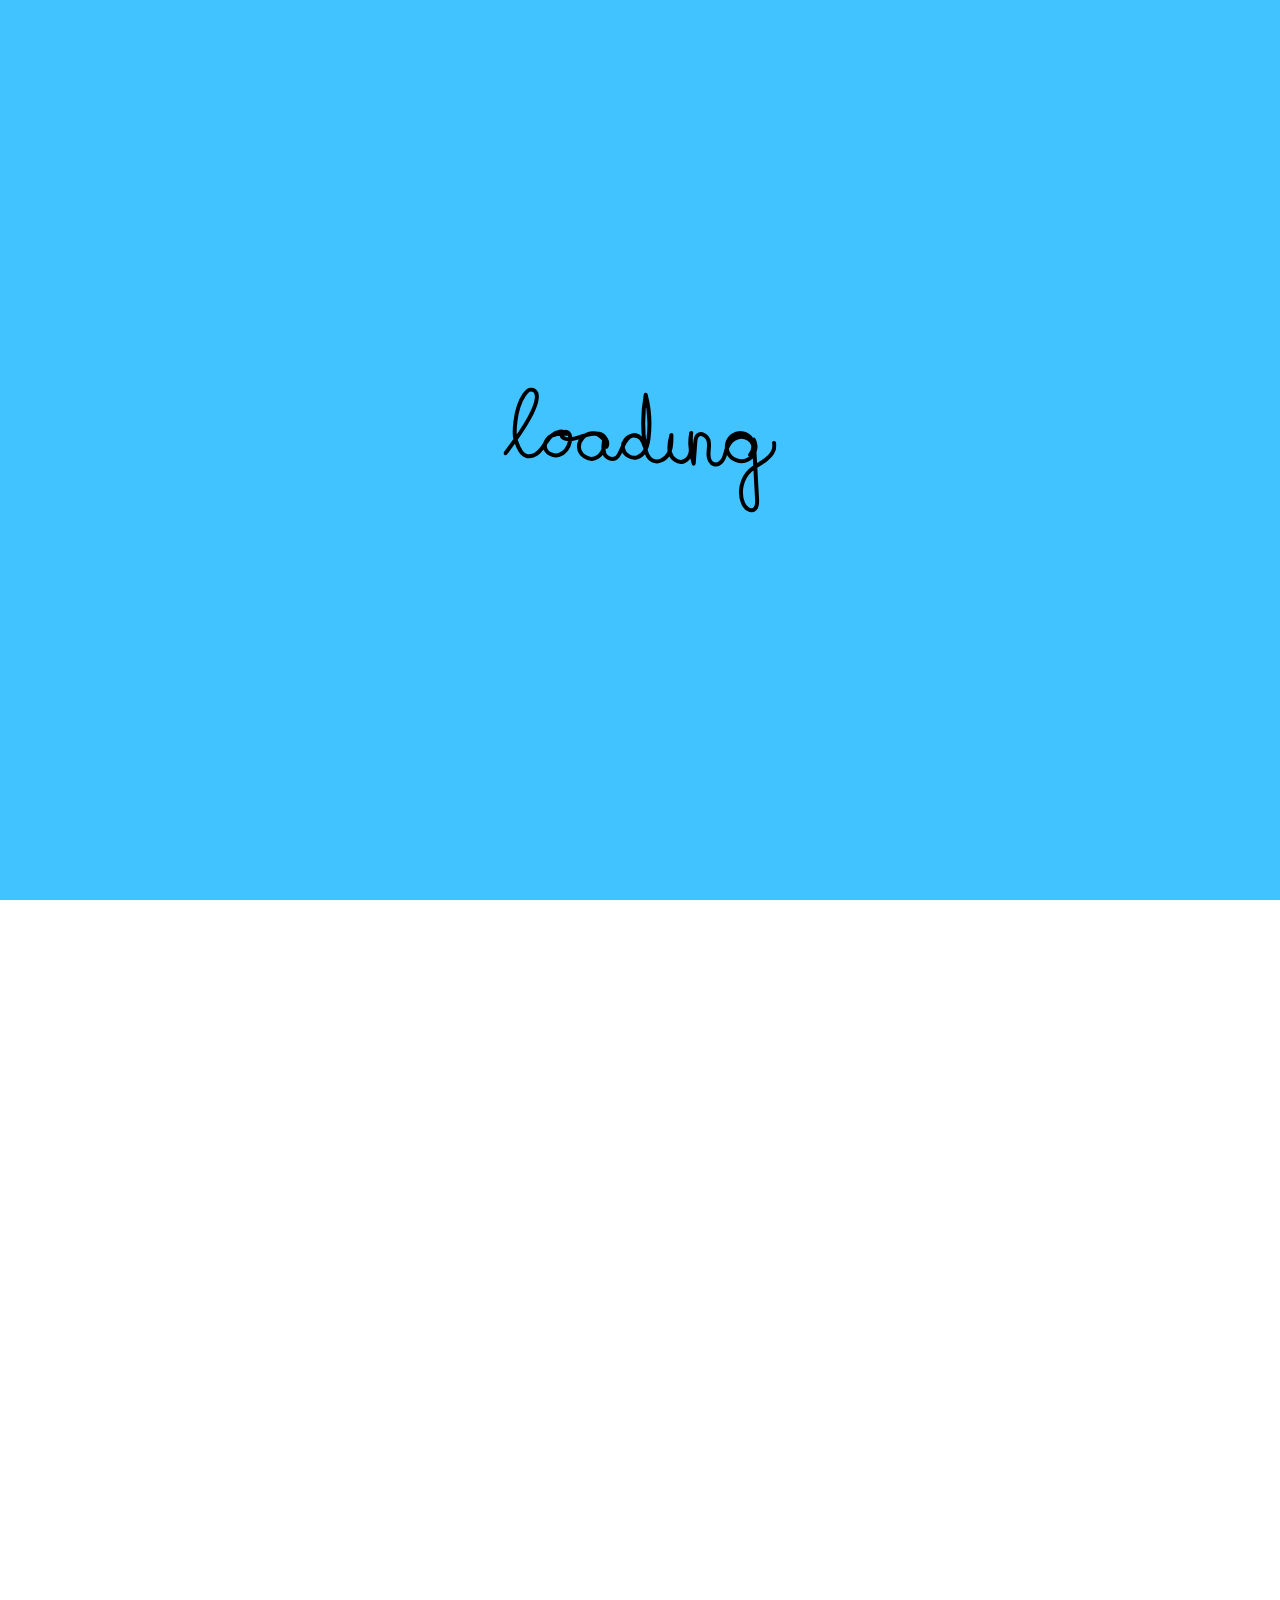
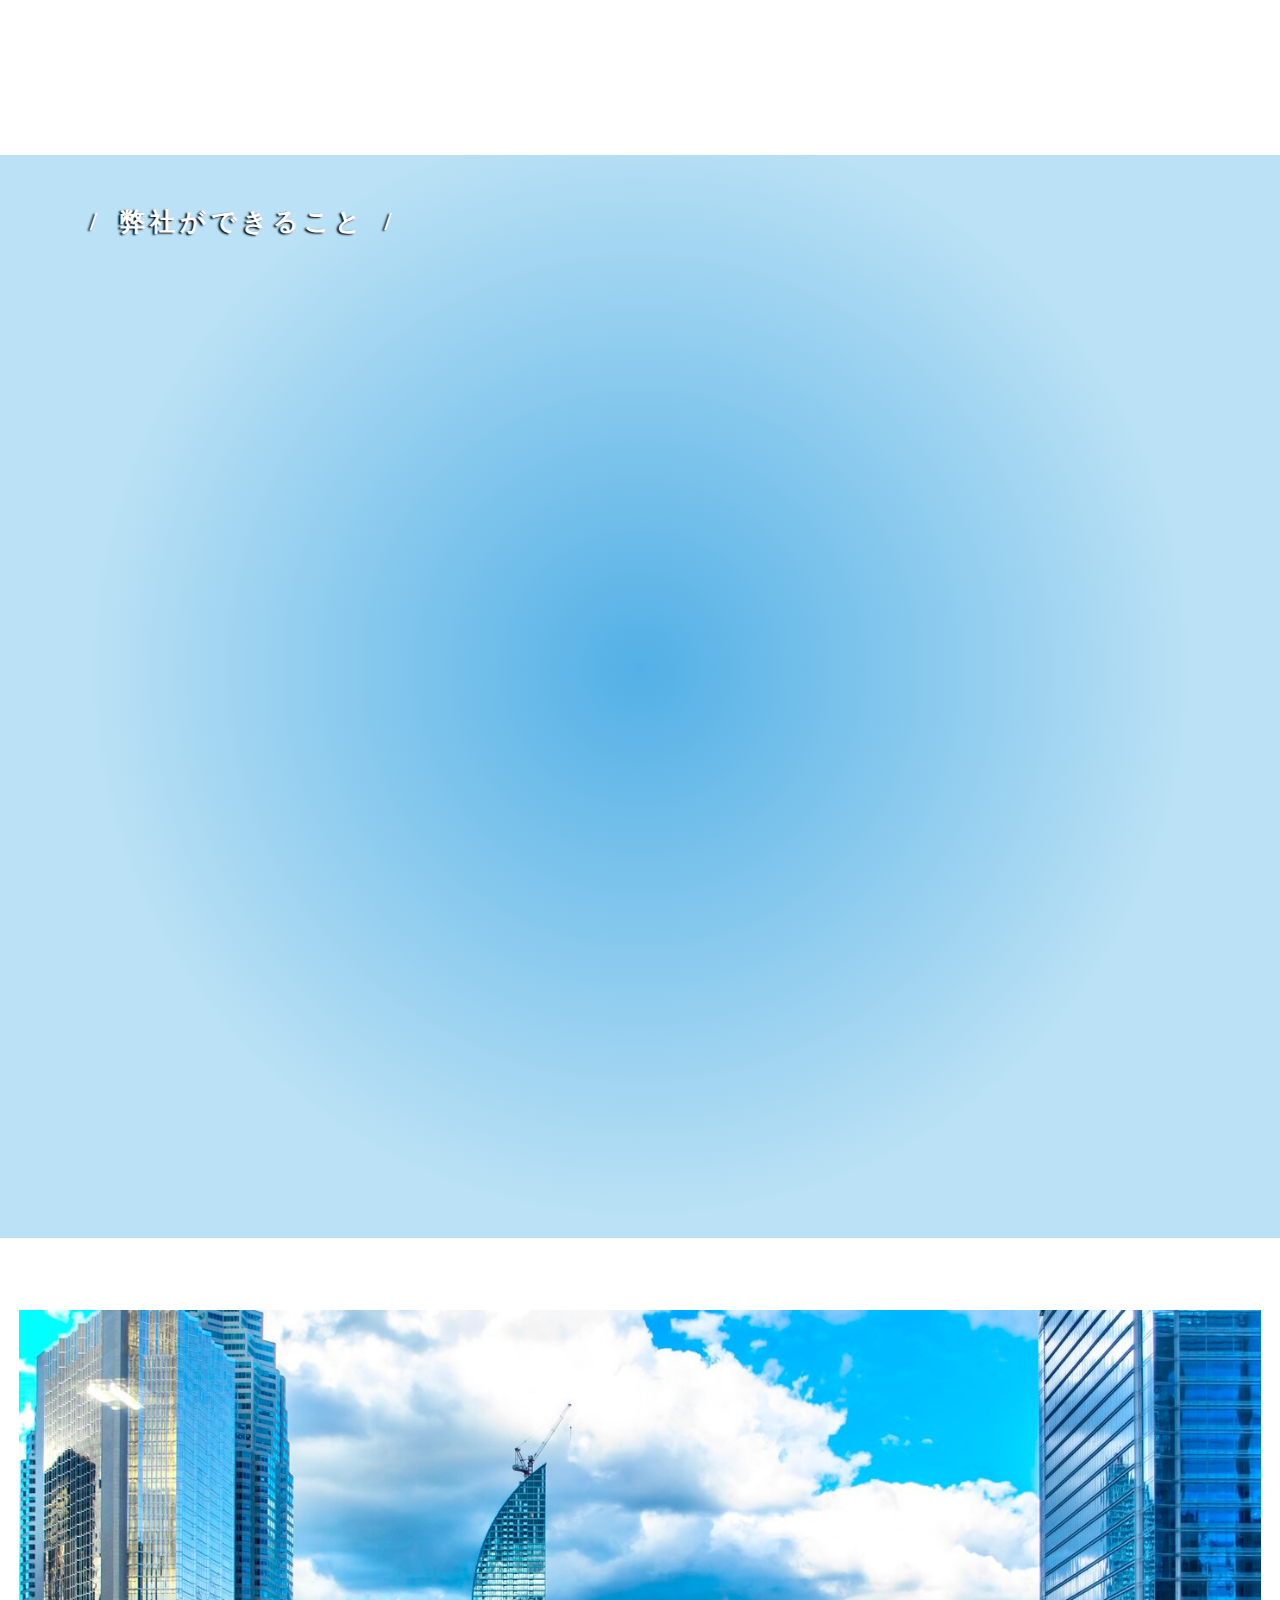
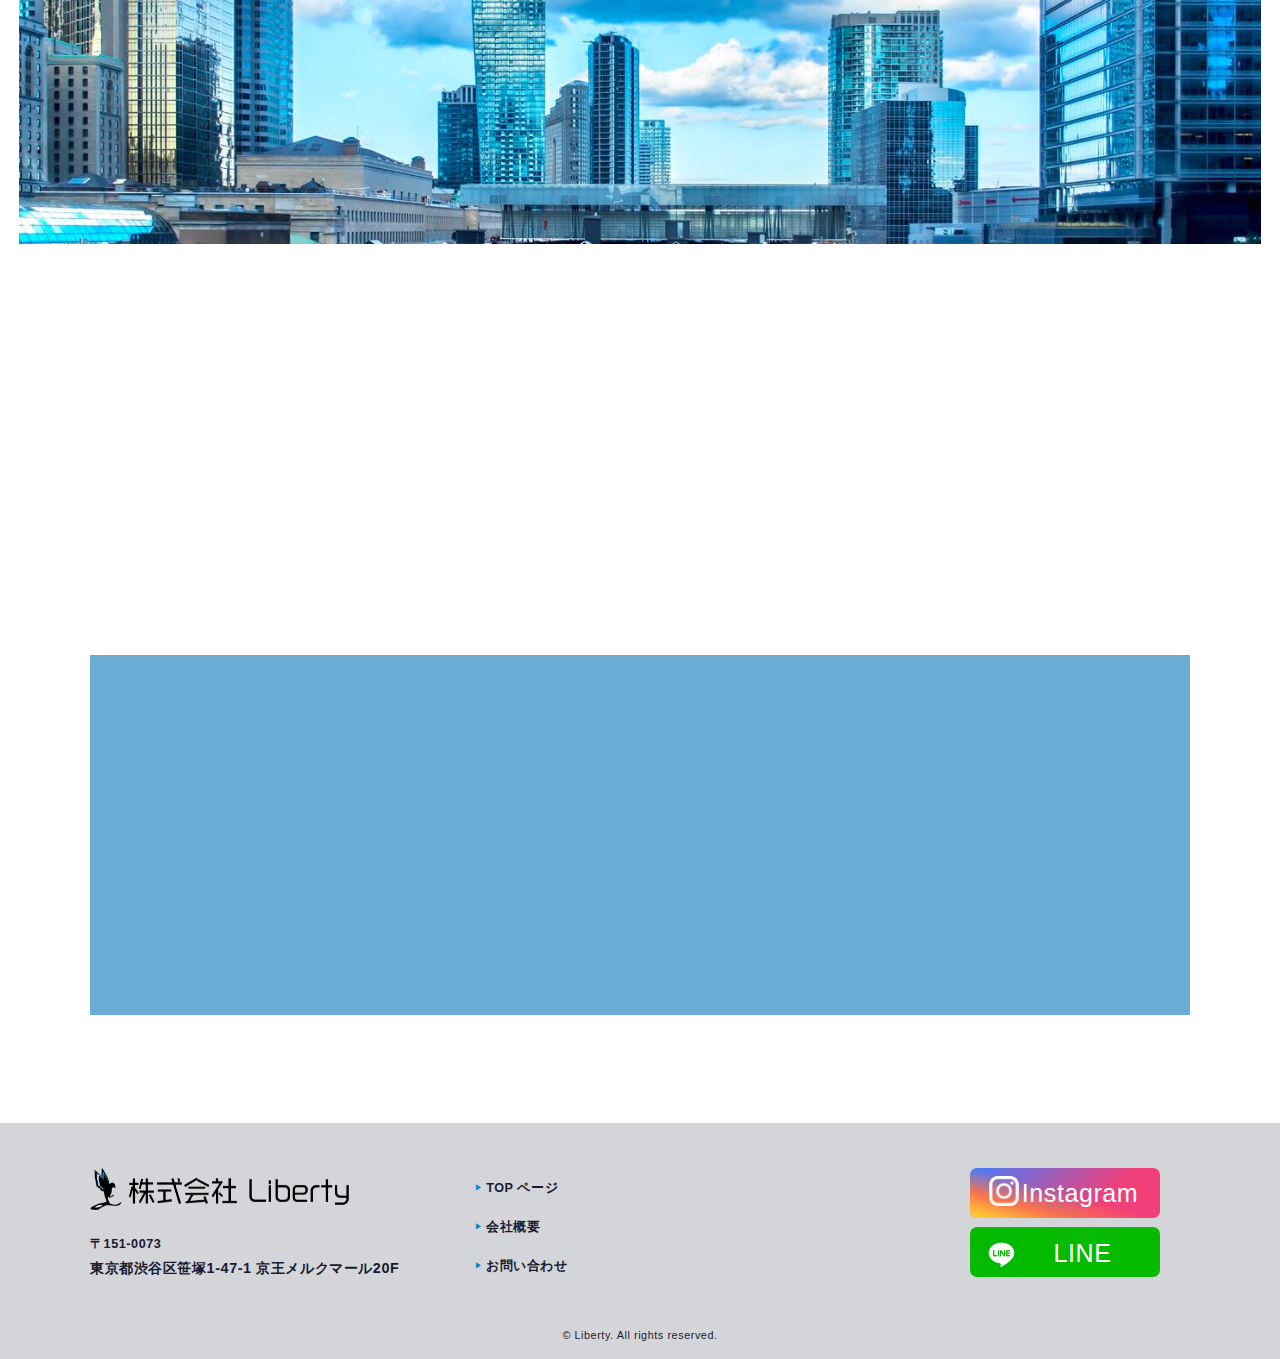
==== commit 3a7614f9: "Add files via upload" ====
--- a/index.html
+++ b/index.html
@@ -16,7 +16,13 @@
     <meta property="og:description" content="私たちは生活の中で様々な物にお金を払っています。その内容を見直し、活用することのよってより縛りのない自由な生活を送ることが出来ます。そのサービスを全国どこでも対応いたします！">
     <meta property="og:url" content="https://bonds-property.co.jp/">
     <meta property="og:image" content="common/img/og.png">
-    <link href="favicon.ico" rel="icon">
+    <link rel="apple-touch-icon" sizes="180x180" href="img/ico/apple-touch-icon.png">
+    <link rel="icon" type="image/png" sizes="32x32" href="img/ico/favicon-32x32.png">
+    <link rel="icon" type="image/png" sizes="16x16" href="img/ico/favicon-16x16.png">
+    <link rel="manifest" href="img/ico/site.webmanifest">
+    <link rel="mask-icon" href="img/ico/safari-pinned-tab.svg" color="#5bbad5">
+    <meta name="msapplication-TileColor" content="#da532c">
+    <meta name="theme-color" content="#ffffff">
     <meta name="twitter:card" content="summary">
     <meta name="viewport" content="width=device-width,viewport-fit=cover">
     <meta name="format-detection" content="telephone=no, email=no, address=no">
@@ -79,11 +85,7 @@
             <ul>
                 <li class="active"><a href="index.html">TOP</a></li>
                 <li><a href="company/index.html">会社概要</a></li>
-                <li><a href="service/index.html">コンサルティング</a></li>
-                <li><a href="insurance/index.html">保険活用</a></li>
-                <li><a href="service/index.html">不動産</a></li>
-                <li><a href="contact/index.html">人材教育</a></li>
-                <li><a href="contact/index.html">ライフプランニング</a></li>
+
                 <li><a href="contact/index.html">お問い合わせ</a></li>
             </ul>
             <div id="sp_menu_close">
@@ -137,12 +139,19 @@
             </div>
             <div class="container1100" data-pararax01>
                 <div class="about_text" data-pararax01-opacity02="0.0">
-                    <h4>あなたの生活が <br class="sp_only"><br class="pc_only">更に自由になる<br class="sp_only"><br class="pc_only">手助けを致します。
+                    <h4>日々の生活を <br class="sp_only"><br class="pc_only">『豊か』で『価値』あるモノに。<br class="sp_only"><br class="pc_only">日々の選択が
+                        <br class="sp_only"><br class="pc_only">より『自由』なモノに。
+
                     </h4>
-                    <p>私たちは生活の中で様々な物にお金を払っています。 その内容を見直し・活用することのよって、より縛りのない自由な生活を送ることが出来ます。
-                        <br>”やりたいことがある方”は自由に行動でき、
-                        <br>”やりたいことが無かった方”は自由な選択ができる、
-                        <br>そんなお手伝いをさせて頂きます
+
+                    <p>
+                        世の中には『知っていれば』生活を豊かに 出来る情報や知識が溢れています。
+                    </p>
+                    <p>
+                        しかし専門性が高かったり、 面倒な事が多いのが現実です。 弊社は情報や知識の共有に関して 当たり前に行い、その先のサポートまで しっかりと行います。
+                    </p>
+                    <p>多様な業界人とのネットワークがあり、 他社様との多くの交流があってこそ 様々な事業を展開出来ております。 </p>
+                    <p>弊社に少しでも関わって下さった方々が 今よりも豊かに、 今よりも数多くの選択の自由を 得ることが出来るよう尽力していきます。
                     </p>
                 </div>
                 <div class="about_photo" data-pararax01-opacity03="0.2"><img alt="" src="img/top_about_photo.jpg"></div>
@@ -161,9 +170,11 @@
                             </ul>
                         </div>
                         <div class="about_kakomi_box" data-pararax01-opacity02="0.2">
-                            <a class="s2" href="insuranse/index.html"><span>保険活用</span></a>
+                            <a class="s2" href="insuranse/index.html"><span>保険サービス</span></a>
                             <ul>
                                 <li>火災保険の活用</li>
+                                <li>現地調査</li>
+                                <li>見積書</li>
                             </ul>
                         </div>
                         <div class="about_kakomi_box" data-pararax01-opacity02="0.4">
@@ -177,10 +188,11 @@
                     </div>
                     <div class="about_kaokmi_flexbox2">
                         <div class="about_kakomi_box" data-pararax01-opacity02="0.2">
-                            <a class="s4" href="education/index.html"><span>人材教育</span></a>
-                            <ul>
-                                <li>人材育成</li>
+                            <a class="s4" href="education/index.html"><span>人材育成事業</span></a>
+                            <ul>
                                 <li>営業代行</li>
+                                <li>ビジネスマナー</li>
+                                <li>BTセミナー</li>
                             </ul>
                         </div>
                         <div class="about_kakomi_box" data-pararax01-opacity02="0.4">
@@ -234,7 +246,7 @@
                         <br class="sp_only"><br class="pc_only">あなたのLivertyを創造します
                     </p>
                     <div class="more_btn_white">
-                        <a href="recruit/index.html">お問い合わせ</a>
+                        <a href="contact/index.html">お問い合わせ</a>
                     </div>
                 </div>
             </div>
@@ -248,7 +260,9 @@
 
             <div class="footer_left">
                 <h2>
-                    <a href="index.html">株式会社 Liberty</a>
+                    <a href="index.html">
+                        <img src="common/img/header_logo_kasou.png" alt="ロゴ">
+                    </a>
                 </h2>
                 <address>
                     <address>
@@ -263,24 +277,16 @@
                     <li><a href="company/index.html">会社概要</a></li>
                     <li><a href="contact/index.html">お問い合わせ</a></li>
                 </ul>
-                <ul>
-                    <li><a href="consulting/index.html">コンサルティング</a></li>
-                    <li><a href="insuranse/index.html">保険活用</a></li>
-                    <li><a href="service/index.html">不動産</a></li>
-                </ul>
-                <ul>
-                    <li><a href="education/index.html">人材教育</a></li>
-                    <li><a href="lifeplan/index.html">ライフプランニング</a></li>
-                </ul>
+
             </div>
 
             <div class="footer_right">
                 <a href="https://www.instagram.com/liberty_official_co.ltd/" class="btn-social-long-insta">
-                    <img class="fa fa-instagram" src="/img/Instagram_white.png" alt=""><span>Instagram</span>
+                    <img class="fa fa-instagram" src="img/Instagram_white.png" alt=""><span>Instagram</span>
                 </a>
 
                 <a href="https://lin.ee/wfmhhAj" class="btn-social-long-line">
-                    <img class="fa fa-line" src="/img/LINE.png" alt=""><span>LINE</span>
+                    <img class="fa fa-line" src="img/LINE.png" alt=""><span>LINE</span>
                 </a>
             </div>
 
